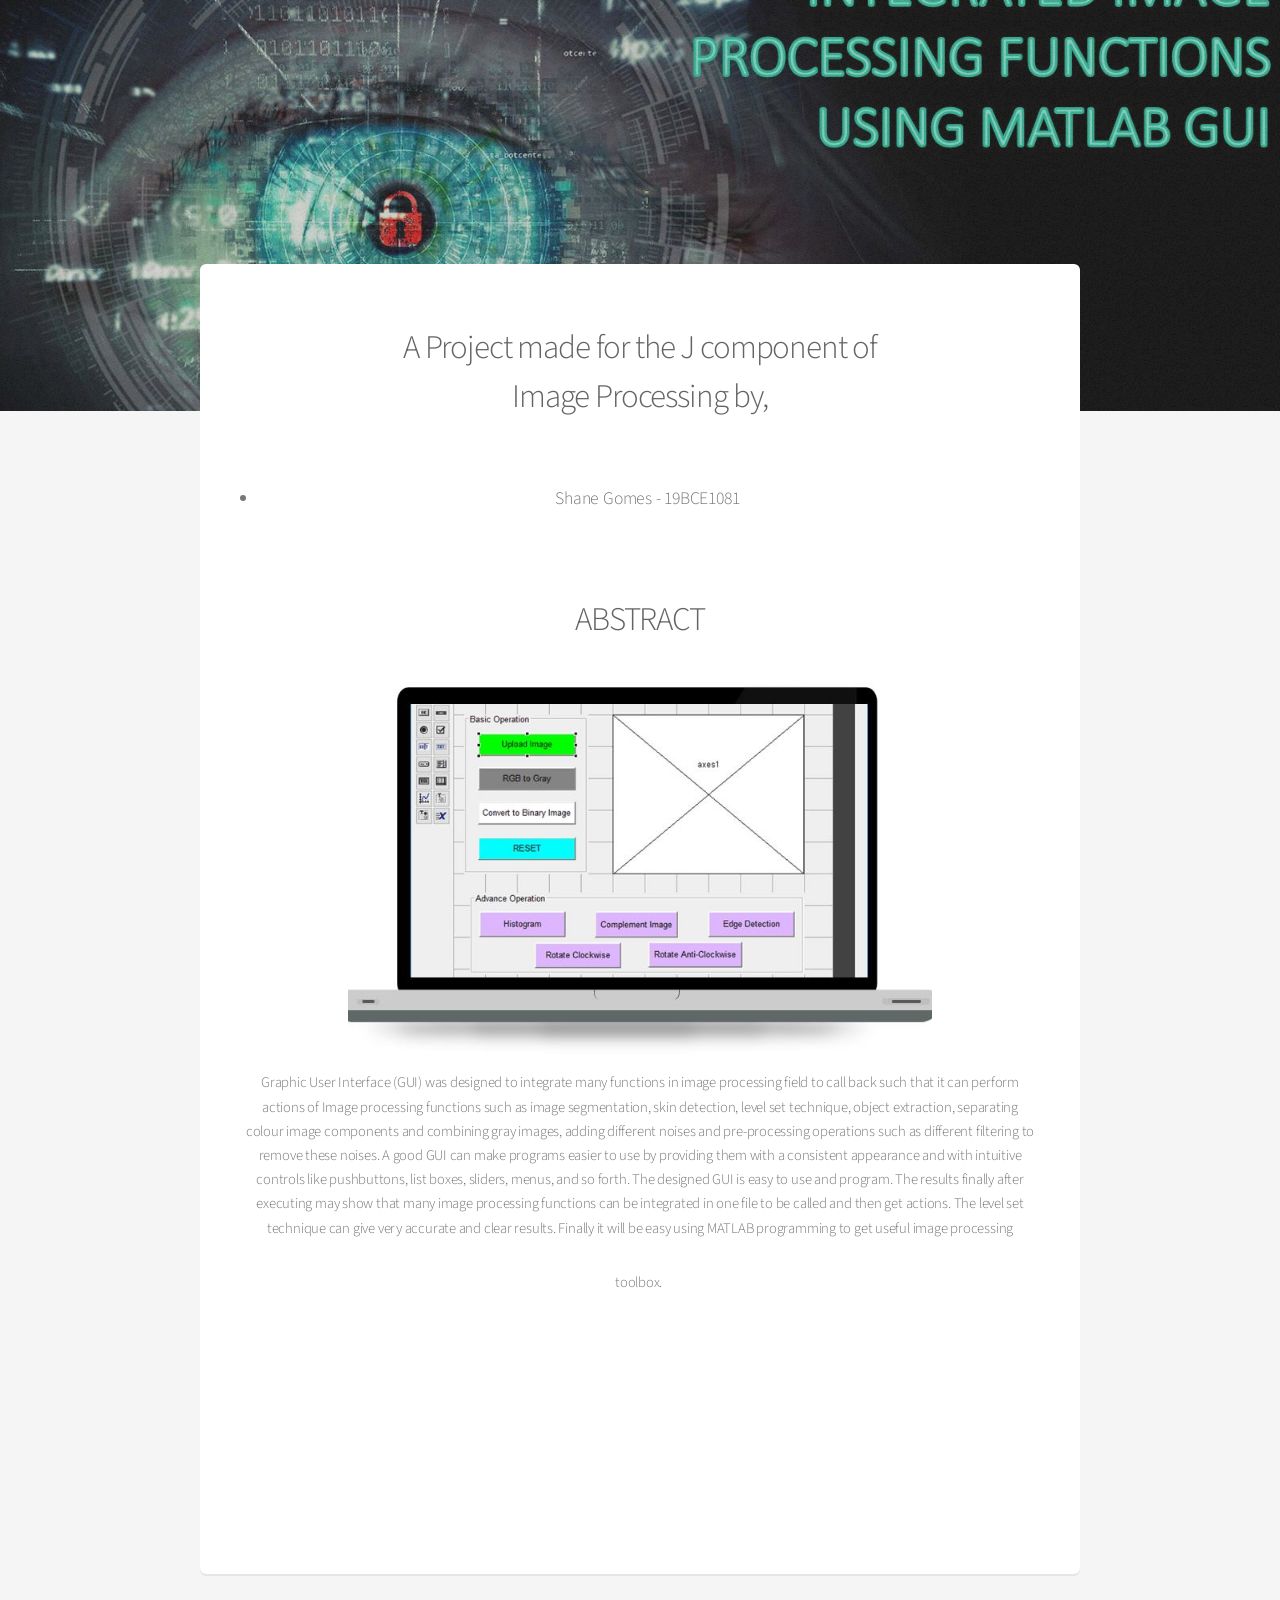
==== index.html @ ec347dc2 "commit 2" ====
<!DOCTYPE HTML>
<html>
	<head>
		<title>Image Processing</title>
		<meta charset="utf-8" />
		<meta name="viewport" content="width=device-width, initial-scale=1, user-scalable=no" />
		<link rel="stylesheet" href="assets/css/main.css" />
	</head>
	<body class="landing is-preload">
		<div id="page-wrapper">
			
				<header id="header" class="alt">
					<nav id="nav">
					</nav>
				</header>

				<section id="banner">
				</section>

		
				<section id="main" class="container">

					<section class="box special">
						<header class="major">
							<h2>A Project made for the J component of </br> Image Processing by, 
							</h2>
							<p><ul>
								<li>
									
									Shane Gomes - 19BCE1081
								</li>
							</ul>
						
							</p>
							<p>
								<h2>
									ABSTRACT
								</h2>
								<span class="image featred"><img src="images/pic01.jpg" alt="" /></span> <br>
								Graphic User Interface (GUI) was designed to integrate many functions in image processing field to call back such that it can perform actions of Image processing functions such as image segmentation, skin detection, level set technique, object extraction, separating colour image components and combining gray images, adding different noises and pre-processing operations such as different filtering to remove these noises.

								A good GUI can make programs easier to use by providing them with a consistent appearance and with intuitive controls like pushbuttons, list boxes, sliders, menus, and so forth. The designed GUI is easy to use and program. The results finally after executing may show that many image processing functions can be integrated in one file to be called and then get actions. The level set technique can give very accurate and clear results. Finally it will be easy using MATLAB programming to get useful image processing toolbox.
							</p>
						</header>
						
						<span class="image featured"><img src="images/1.jpg" alt="" /></span>
						<span class="image featured"><img src="images/2.jpg" alt="" /></span>
						<span class="image featured"><img src="images/3.jpg" alt="" /></span>
						<span class="image featured"><img src="images/4.jpg" alt="" /></span>
						<span class="image featured"><img src="images/5.jpg" alt="" /></span>
						<span class="image featured"><img src="images/6.jpg" alt="" /></span>
					</section>

					


				</section>

		</div>

			<script src="assets/js/jquery.min.js"></script>
			<script src="assets/js/jquery.dropotron.min.js"></script>
			<script src="assets/js/jquery.scrollex.min.js"></script>
			<script src="assets/js/browser.min.js"></script>
			<script src="assets/js/breakpoints.min.js"></script>
			<script src="assets/js/util.js"></script>
			<script src="assets/js/main.js"></script>

	</body>
</html>
---- assets/css/main.css ----
@import url("fontawesome-all.min.css");
@import url("https://fonts.googleapis.com/css?family=Source+Sans+Pro:300,400,300italic,400italic");


	html, body, div, span, applet, object,
	iframe, h1, h2, h3, h4, h5, h6, p, blockquote,
	pre, a, abbr, acronym, address, big, cite,
	code, del, dfn, em, img, ins, kbd, q, s, samp,
	small, strike, strong, sub, sup, tt, var, b,
	u, i, center, dl, dt, dd, ol, ul, li, fieldset,
	form, label, legend, table, caption, tbody,
	tfoot, thead, tr, th, td, article, aside,
	canvas, details, embed, figure, figcaption,
	footer, header, hgroup, menu, nav, output, ruby,
	section, summary, time, mark, audio, video {
		margin: 0;
		padding: 0;
		border: 0;
		font-size: 100%;
		font: inherit;
		vertical-align: baseline;
	}

	article, aside, details, figcaption, figure,
	footer, header, hgroup, menu, nav, section {
		display: block;
	}

	body {
		line-height: 1;
	}

	ol, ul {
		list-style: none;
	}

	blockquote, q {
		quotes: none;
	}

		blockquote:before, blockquote:after, q:before, q:after {
			content: '';
			content: none;
		}

	table {
		border-collapse: collapse;
		border-spacing: 0;
	}

	body {
		-webkit-text-size-adjust: none;
	}

	mark {
		background-color: transparent;
		color: inherit;
	}

	input::-moz-focus-inner {
		border: 0;
		padding: 0;
	}

	input, select, textarea {
		-moz-appearance: none;
		-webkit-appearance: none;
		-ms-appearance: none;
		appearance: none;
	}

/* Basic */

	@-ms-viewport {
		width: device-width;
	}

	body {
		-ms-overflow-style: scrollbar;
	}

	@media screen and (max-width: 480px) {

		html, body {
			min-width: 320px;
		}

	}

	html {
		box-sizing: border-box;
	}

	*, *:before, *:after {
		box-sizing: inherit;
	}

	body {
		background: #f5f5f5;
	}

	body, input, select, textarea {
		color: #777;
		font-family: "Source Sans Pro", sans-serif;
		font-size: 16pt;
		font-weight: 300;
		line-height: 1.65em;
		letter-spacing: -0.015em;
	}

	a {
		-moz-transition: color 0.2s ease-in-out, border-bottom-color 0.2s ease-in-out;
		-webkit-transition: color 0.2s ease-in-out, border-bottom-color 0.2s ease-in-out;
		-ms-transition: color 0.2s ease-in-out, border-bottom-color 0.2s ease-in-out;
		transition: color 0.2s ease-in-out, border-bottom-color 0.2s ease-in-out;
		border-bottom: dotted 1px;
		color: #e89980;
		text-decoration: none;
	}

		a:hover {
			border-bottom-color: transparent;
		}

	strong, b {
		color: #646464;
		font-weight: 400;
	}

	em, i {
		font-style: italic;
	}

	p {
		margin: 0 0 2em 0;
	}

	h1, h2, h3, h4, h5, h6 {
		color: #646464;
		font-weight: 300;
		line-height: 1em;
		margin: 0 0 0.5em 0;
	}

		h1 a, h2 a, h3 a, h4 a, h5 a, h6 a {
			color: inherit;
			text-decoration: none;
		}

	h2 {
		font-size: 2.25em;
		line-height: 1.5em;
		letter-spacing: -0.035em;
	}

	h3 {
		font-size: 1.75em;
		line-height: 1.5em;
		letter-spacing: -0.025em;
	}

	h4 {
		font-size: 1.1em;
		line-height: 1.5em;
		letter-spacing: 0;
	}

	h5 {
		font-size: 0.9em;
		line-height: 1.5em;
		letter-spacing: 0;
	}

	h6 {
		font-size: 0.7em;
		line-height: 1.5em;
		letter-spacing: 0;
	}

	sub {
		font-size: 0.8em;
		position: relative;
		top: 0.5em;
	}

	sup {
		font-size: 0.8em;
		position: relative;
		top: -0.5em;
	}

	hr {
		border: 0;
		border-bottom: solid 2px #e5e5e5;
		margin: 2em 0;
	}

		hr.major {
			margin: 3em 0;
		}

	blockquote {
		border-left: solid 4px #e5e5e5;
		font-style: italic;
		margin: 0 0 2em 0;
		padding: 0.5em 0 0.5em 2em;
	}

	pre {
		-webkit-overflow-scrolling: touch;
		background: #f8f8f8;
		border-radius: 6px;
		border: solid 1px #e5e5e5;
		font-family: monospace;
		font-size: 0.9em;
		line-height: 1.75em;
		margin: 0 0 2em 0;
		overflow-x: auto;
		padding: 1em 1.5em;
	}

	code {
		background: #f8f8f8;
		border-radius: 6px;
		border: solid 1px #e5e5e5;
		font-family: monospace;
		font-size: 0.9em;
		margin: 0 0.25em;
		padding: 0.25em 0.65em;
	}

	.align-left {
		text-align: left;
	}

	.align-center {
		text-align: center;
	}

	.align-right {
		text-align: right;
	}

/* Row */

	.row {
		display: flex;
		flex-wrap: wrap;
		box-sizing: border-box;
		align-items: stretch;
	}

		.row > * {
			box-sizing: border-box;
		}

		.row.gtr-uniform > * > :last-child {
			margin-bottom: 0;
		}

		.row.aln-left {
			justify-content: flex-start;
		}

		.row.aln-center {
			justify-content: center;
		}

		.row.aln-right {
			justify-content: flex-end;
		}

		.row.aln-top {
			align-items: flex-start;
		}

		.row.aln-middle {
			align-items: center;
		}

		.row.aln-bottom {
			align-items: flex-end;
		}

		.row > .imp {
			order: -1;
		}

		.row > .col-1 {
			width: 8.33333%;
		}

		.row > .off-1 {
			margin-left: 8.33333%;
		}

		.row > .col-2 {
			width: 16.66667%;
		}

		.row > .off-2 {
			margin-left: 16.66667%;
		}

		.row > .col-3 {
			width: 25%;
		}

		.row > .off-3 {
			margin-left: 25%;
		}

		.row > .col-4 {
			width: 33.33333%;
		}

		.row > .off-4 {
			margin-left: 33.33333%;
		}

		.row > .col-5 {
			width: 41.66667%;
		}

		.row > .off-5 {
			margin-left: 41.66667%;
		}

		.row > .col-6 {
			width: 50%;
		}

		.row > .off-6 {
			margin-left: 50%;
		}

		.row > .col-7 {
			width: 58.33333%;
		}

		.row > .off-7 {
			margin-left: 58.33333%;
		}

		.row > .col-8 {
			width: 66.66667%;
		}

		.row > .off-8 {
			margin-left: 66.66667%;
		}

		.row > .col-9 {
			width: 75%;
		}

		.row > .off-9 {
			margin-left: 75%;
		}

		.row > .col-10 {
			width: 83.33333%;
		}

		.row > .off-10 {
			margin-left: 83.33333%;
		}

		.row > .col-11 {
			width: 91.66667%;
		}

		.row > .off-11 {
			margin-left: 91.66667%;
		}

		.row > .col-12 {
			width: 100%;
		}

		.row > .off-12 {
			margin-left: 100%;
		}

		.row.gtr-0 {
			margin-top: 0;
			margin-left: 0em;
		}

			.row.gtr-0 > * {
				padding: 0 0 0 0em;
			}

			.row.gtr-0.gtr-uniform {
				margin-top: 0em;
			}

				.row.gtr-0.gtr-uniform > * {
					padding-top: 0em;
				}

		.row.gtr-25 {
			margin-top: 0;
			margin-left: -0.5em;
		}

			.row.gtr-25 > * {
				padding: 0 0 0 0.5em;
			}

			.row.gtr-25.gtr-uniform {
				margin-top: -0.5em;
			}

				.row.gtr-25.gtr-uniform > * {
					padding-top: 0.5em;
				}

		.row.gtr-50 {
			margin-top: 0;
			margin-left: -1em;
		}

			.row.gtr-50 > * {
				padding: 0 0 0 1em;
			}

			.row.gtr-50.gtr-uniform {
				margin-top: -1em;
			}

				.row.gtr-50.gtr-uniform > * {
					padding-top: 1em;
				}

		.row {
			margin-top: 0;
			margin-left: -2em;
		}

			.row > * {
				padding: 0 0 0 2em;
			}

			.row.gtr-uniform {
				margin-top: -2em;
			}

				.row.gtr-uniform > * {
					padding-top: 2em;
				}

		.row.gtr-150 {
			margin-top: 0;
			margin-left: -3em;
		}

			.row.gtr-150 > * {
				padding: 0 0 0 3em;
			}

			.row.gtr-150.gtr-uniform {
				margin-top: -3em;
			}

				.row.gtr-150.gtr-uniform > * {
					padding-top: 3em;
				}

		.row.gtr-200 {
			margin-top: 0;
			margin-left: -4em;
		}

			.row.gtr-200 > * {
				padding: 0 0 0 4em;
			}

			.row.gtr-200.gtr-uniform {
				margin-top: -4em;
			}

				.row.gtr-200.gtr-uniform > * {
					padding-top: 4em;
				}

		@media screen and (max-width: 1680px) {

			.row {
				display: flex;
				flex-wrap: wrap;
				box-sizing: border-box;
				align-items: stretch;
			}

				.row > * {
					box-sizing: border-box;
				}

				.row.gtr-uniform > * > :last-child {
					margin-bottom: 0;
				}

				.row.aln-left {
					justify-content: flex-start;
				}

				.row.aln-center {
					justify-content: center;
				}

				.row.aln-right {
					justify-content: flex-end;
				}

				.row.aln-top {
					align-items: flex-start;
				}

				.row.aln-middle {
					align-items: center;
				}

				.row.aln-bottom {
					align-items: flex-end;
				}

				.row > .imp-wide {
					order: -1;
				}

				.row > .col-1-wide {
					width: 8.33333%;
				}

				.row > .off-1-wide {
					margin-left: 8.33333%;
				}

				.row > .col-2-wide {
					width: 16.66667%;
				}

				.row > .off-2-wide {
					margin-left: 16.66667%;
				}

				.row > .col-3-wide {
					width: 25%;
				}

				.row > .off-3-wide {
					margin-left: 25%;
				}

				.row > .col-4-wide {
					width: 33.33333%;
				}

				.row > .off-4-wide {
					margin-left: 33.33333%;
				}

				.row > .col-5-wide {
					width: 41.66667%;
				}

				.row > .off-5-wide {
					margin-left: 41.66667%;
				}

				.row > .col-6-wide {
					width: 50%;
				}

				.row > .off-6-wide {
					margin-left: 50%;
				}

				.row > .col-7-wide {
					width: 58.33333%;
				}

				.row > .off-7-wide {
					margin-left: 58.33333%;
				}

				.row > .col-8-wide {
					width: 66.66667%;
				}

				.row > .off-8-wide {
					margin-left: 66.66667%;
				}

				.row > .col-9-wide {
					width: 75%;
				}

				.row > .off-9-wide {
					margin-left: 75%;
				}

				.row > .col-10-wide {
					width: 83.33333%;
				}

				.row > .off-10-wide {
					margin-left: 83.33333%;
				}

				.row > .col-11-wide {
					width: 91.66667%;
				}

				.row > .off-11-wide {
					margin-left: 91.66667%;
				}

				.row > .col-12-wide {
					width: 100%;
				}

				.row > .off-12-wide {
					margin-left: 100%;
				}

				.row.gtr-0 {
					margin-top: 0;
					margin-left: 0em;
				}

					.row.gtr-0 > * {
						padding: 0 0 0 0em;
					}

					.row.gtr-0.gtr-uniform {
						margin-top: 0em;
					}

						.row.gtr-0.gtr-uniform > * {
							padding-top: 0em;
						}

				.row.gtr-25 {
					margin-top: 0;
					margin-left: -0.5em;
				}

					.row.gtr-25 > * {
						padding: 0 0 0 0.5em;
					}

					.row.gtr-25.gtr-uniform {
						margin-top: -0.5em;
					}

						.row.gtr-25.gtr-uniform > * {
							padding-top: 0.5em;
						}

				.row.gtr-50 {
					margin-top: 0;
					margin-left: -1em;
				}

					.row.gtr-50 > * {
						padding: 0 0 0 1em;
					}

					.row.gtr-50.gtr-uniform {
						margin-top: -1em;
					}

						.row.gtr-50.gtr-uniform > * {
							padding-top: 1em;
						}

				.row {
					margin-top: 0;
					margin-left: -2em;
				}

					.row > * {
						padding: 0 0 0 2em;
					}

					.row.gtr-uniform {
						margin-top: -2em;
					}

						.row.gtr-uniform > * {
							padding-top: 2em;
						}

				.row.gtr-150 {
					margin-top: 0;
					margin-left: -3em;
				}

					.row.gtr-150 > * {
						padding: 0 0 0 3em;
					}

					.row.gtr-150.gtr-uniform {
						margin-top: -3em;
					}

						.row.gtr-150.gtr-uniform > * {
							padding-top: 3em;
						}

				.row.gtr-200 {
					margin-top: 0;
					margin-left: -4em;
				}

					.row.gtr-200 > * {
						padding: 0 0 0 4em;
					}

					.row.gtr-200.gtr-uniform {
						margin-top: -4em;
					}

						.row.gtr-200.gtr-uniform > * {
							padding-top: 4em;
						}

		}

		@media screen and (max-width: 1280px) {

			.row {
				display: flex;
				flex-wrap: wrap;
				box-sizing: border-box;
				align-items: stretch;
			}

				.row > * {
					box-sizing: border-box;
				}

				.row.gtr-uniform > * > :last-child {
					margin-bottom: 0;
				}

				.row.aln-left {
					justify-content: flex-start;
				}

				.row.aln-center {
					justify-content: center;
				}

				.row.aln-right {
					justify-content: flex-end;
				}

				.row.aln-top {
					align-items: flex-start;
				}

				.row.aln-middle {
					align-items: center;
				}

				.row.aln-bottom {
					align-items: flex-end;
				}

				.row > .imp-normal {
					order: -1;
				}

				.row > .col-1-normal {
					width: 8.33333%;
				}

				.row > .off-1-normal {
					margin-left: 8.33333%;
				}

				.row > .col-2-normal {
					width: 16.66667%;
				}

				.row > .off-2-normal {
					margin-left: 16.66667%;
				}

				.row > .col-3-normal {
					width: 25%;
				}

				.row > .off-3-normal {
					margin-left: 25%;
				}

				.row > .col-4-normal {
					width: 33.33333%;
				}

				.row > .off-4-normal {
					margin-left: 33.33333%;
				}

				.row > .col-5-normal {
					width: 41.66667%;
				}

				.row > .off-5-normal {
					margin-left: 41.66667%;
				}

				.row > .col-6-normal {
					width: 50%;
				}

				.row > .off-6-normal {
					margin-left: 50%;
				}

				.row > .col-7-normal {
					width: 58.33333%;
				}

				.row > .off-7-normal {
					margin-left: 58.33333%;
				}

				.row > .col-8-normal {
					width: 66.66667%;
				}

				.row > .off-8-normal {
					margin-left: 66.66667%;
				}

				.row > .col-9-normal {
					width: 75%;
				}

				.row > .off-9-normal {
					margin-left: 75%;
				}

				.row > .col-10-normal {
					width: 83.33333%;
				}

				.row > .off-10-normal {
					margin-left: 83.33333%;
				}

				.row > .col-11-normal {
					width: 91.66667%;
				}

				.row > .off-11-normal {
					margin-left: 91.66667%;
				}

				.row > .col-12-normal {
					width: 100%;
				}

				.row > .off-12-normal {
					margin-left: 100%;
				}

				.row.gtr-0 {
					margin-top: 0;
					margin-left: 0em;
				}

					.row.gtr-0 > * {
						padding: 0 0 0 0em;
					}

					.row.gtr-0.gtr-uniform {
						margin-top: 0em;
					}

						.row.gtr-0.gtr-uniform > * {
							padding-top: 0em;
						}

				.row.gtr-25 {
					margin-top: 0;
					margin-left: -0.5em;
				}

					.row.gtr-25 > * {
						padding: 0 0 0 0.5em;
					}

					.row.gtr-25.gtr-uniform {
						margin-top: -0.5em;
					}

						.row.gtr-25.gtr-uniform > * {
							padding-top: 0.5em;
						}

				.row.gtr-50 {
					margin-top: 0;
					margin-left: -1em;
				}

					.row.gtr-50 > * {
						padding: 0 0 0 1em;
					}

					.row.gtr-50.gtr-uniform {
						margin-top: -1em;
					}

						.row.gtr-50.gtr-uniform > * {
							padding-top: 1em;
						}

				.row {
					margin-top: 0;
					margin-left: -2em;
				}

					.row > * {
						padding: 0 0 0 2em;
					}

					.row.gtr-uniform {
						margin-top: -2em;
					}

						.row.gtr-uniform > * {
							padding-top: 2em;
						}

				.row.gtr-150 {
					margin-top: 0;
					margin-left: -3em;
				}

					.row.gtr-150 > * {
						padding: 0 0 0 3em;
					}

					.row.gtr-150.gtr-uniform {
						margin-top: -3em;
					}

						.row.gtr-150.gtr-uniform > * {
							padding-top: 3em;
						}

				.row.gtr-200 {
					margin-top: 0;
					margin-left: -4em;
				}

					.row.gtr-200 > * {
						padding: 0 0 0 4em;
					}

					.row.gtr-200.gtr-uniform {
						margin-top: -4em;
					}

						.row.gtr-200.gtr-uniform > * {
							padding-top: 4em;
						}

		}

		@media screen and (max-width: 980px) {

			.row {
				display: flex;
				flex-wrap: wrap;
				box-sizing: border-box;
				align-items: stretch;
			}

				.row > * {
					box-sizing: border-box;
				}

				.row.gtr-uniform > * > :last-child {
					margin-bottom: 0;
				}

				.row.aln-left {
					justify-content: flex-start;
				}

				.row.aln-center {
					justify-content: center;
				}

				.row.aln-right {
					justify-content: flex-end;
				}

				.row.aln-top {
					align-items: flex-start;
				}

				.row.aln-middle {
					align-items: center;
				}

				.row.aln-bottom {
					align-items: flex-end;
				}

				.row > .imp-narrow {
					order: -1;
				}

				.row > .col-1-narrow {
					width: 8.33333%;
				}

				.row > .off-1-narrow {
					margin-left: 8.33333%;
				}

				.row > .col-2-narrow {
					width: 16.66667%;
				}

				.row > .off-2-narrow {
					margin-left: 16.66667%;
				}

				.row > .col-3-narrow {
					width: 25%;
				}

				.row > .off-3-narrow {
					margin-left: 25%;
				}

				.row > .col-4-narrow {
					width: 33.33333%;
				}

				.row > .off-4-narrow {
					margin-left: 33.33333%;
				}

				.row > .col-5-narrow {
					width: 41.66667%;
				}

				.row > .off-5-narrow {
					margin-left: 41.66667%;
				}

				.row > .col-6-narrow {
					width: 50%;
				}

				.row > .off-6-narrow {
					margin-left: 50%;
				}

				.row > .col-7-narrow {
					width: 58.33333%;
				}

				.row > .off-7-narrow {
					margin-left: 58.33333%;
				}

				.row > .col-8-narrow {
					width: 66.66667%;
				}

				.row > .off-8-narrow {
					margin-left: 66.66667%;
				}

				.row > .col-9-narrow {
					width: 75%;
				}

				.row > .off-9-narrow {
					margin-left: 75%;
				}

				.row > .col-10-narrow {
					width: 83.33333%;
				}

				.row > .off-10-narrow {
					margin-left: 83.33333%;
				}

				.row > .col-11-narrow {
					width: 91.66667%;
				}

				.row > .off-11-narrow {
					margin-left: 91.66667%;
				}

				.row > .col-12-narrow {
					width: 100%;
				}

				.row > .off-12-narrow {
					margin-left: 100%;
				}

				.row.gtr-0 {
					margin-top: 0;
					margin-left: 0em;
				}

					.row.gtr-0 > * {
						padding: 0 0 0 0em;
					}

					.row.gtr-0.gtr-uniform {
						margin-top: 0em;
					}

						.row.gtr-0.gtr-uniform > * {
							padding-top: 0em;
						}

				.row.gtr-25 {
					margin-top: 0;
					margin-left: -0.5em;
				}

					.row.gtr-25 > * {
						padding: 0 0 0 0.5em;
					}

					.row.gtr-25.gtr-uniform {
						margin-top: -0.5em;
					}

						.row.gtr-25.gtr-uniform > * {
							padding-top: 0.5em;
						}

				.row.gtr-50 {
					margin-top: 0;
					margin-left: -1em;
				}

					.row.gtr-50 > * {
						padding: 0 0 0 1em;
					}

					.row.gtr-50.gtr-uniform {
						margin-top: -1em;
					}

						.row.gtr-50.gtr-uniform > * {
							padding-top: 1em;
						}

				.row {
					margin-top: 0;
					margin-left: -2em;
				}

					.row > * {
						padding: 0 0 0 2em;
					}

					.row.gtr-uniform {
						margin-top: -2em;
					}

						.row.gtr-uniform > * {
							padding-top: 2em;
						}

				.row.gtr-150 {
					margin-top: 0;
					margin-left: -3em;
				}

					.row.gtr-150 > * {
						padding: 0 0 0 3em;
					}

					.row.gtr-150.gtr-uniform {
						margin-top: -3em;
					}

						.row.gtr-150.gtr-uniform > * {
							padding-top: 3em;
						}

				.row.gtr-200 {
					margin-top: 0;
					margin-left: -4em;
				}

					.row.gtr-200 > * {
						padding: 0 0 0 4em;
					}

					.row.gtr-200.gtr-uniform {
						margin-top: -4em;
					}

						.row.gtr-200.gtr-uniform > * {
							padding-top: 4em;
						}

		}

		@media screen and (max-width: 840px) {

			.row {
				display: flex;
				flex-wrap: wrap;
				box-sizing: border-box;
				align-items: stretch;
			}

				.row > * {
					box-sizing: border-box;
				}

				.row.gtr-uniform > * > :last-child {
					margin-bottom: 0;
				}

				.row.aln-left {
					justify-content: flex-start;
				}

				.row.aln-center {
					justify-content: center;
				}

				.row.aln-right {
					justify-content: flex-end;
				}

				.row.aln-top {
					align-items: flex-start;
				}

				.row.aln-middle {
					align-items: center;
				}

				.row.aln-bottom {
					align-items: flex-end;
				}

				.row > .imp-narrower {
					order: -1;
				}

				.row > .col-1-narrower {
					width: 8.33333%;
				}

				.row > .off-1-narrower {
					margin-left: 8.33333%;
				}

				.row > .col-2-narrower {
					width: 16.66667%;
				}

				.row > .off-2-narrower {
					margin-left: 16.66667%;
				}

				.row > .col-3-narrower {
					width: 25%;
				}

				.row > .off-3-narrower {
					margin-left: 25%;
				}

				.row > .col-4-narrower {
					width: 33.33333%;
				}

				.row > .off-4-narrower {
					margin-left: 33.33333%;
				}

				.row > .col-5-narrower {
					width: 41.66667%;
				}

				.row > .off-5-narrower {
					margin-left: 41.66667%;
				}

				.row > .col-6-narrower {
					width: 50%;
				}

				.row > .off-6-narrower {
					margin-left: 50%;
				}

				.row > .col-7-narrower {
					width: 58.33333%;
				}

				.row > .off-7-narrower {
					margin-left: 58.33333%;
				}

				.row > .col-8-narrower {
					width: 66.66667%;
				}

				.row > .off-8-narrower {
					margin-left: 66.66667%;
				}

				.row > .col-9-narrower {
					width: 75%;
				}

				.row > .off-9-narrower {
					margin-left: 75%;
				}

				.row > .col-10-narrower {
					width: 83.33333%;
				}

				.row > .off-10-narrower {
					margin-left: 83.33333%;
				}

				.row > .col-11-narrower {
					width: 91.66667%;
				}

				.row > .off-11-narrower {
					margin-left: 91.66667%;
				}

				.row > .col-12-narrower {
					width: 100%;
				}

				.row > .off-12-narrower {
					margin-left: 100%;
				}

				.row.gtr-0 {
					margin-top: 0;
					margin-left: 0em;
				}

					.row.gtr-0 > * {
						padding: 0 0 0 0em;
					}

					.row.gtr-0.gtr-uniform {
						margin-top: 0em;
					}

						.row.gtr-0.gtr-uniform > * {
							padding-top: 0em;
						}

				.row.gtr-25 {
					margin-top: 0;
					margin-left: -0.5em;
				}

					.row.gtr-25 > * {
						padding: 0 0 0 0.5em;
					}

					.row.gtr-25.gtr-uniform {
						margin-top: -0.5em;
					}

						.row.gtr-25.gtr-uniform > * {
							padding-top: 0.5em;
						}

				.row.gtr-50 {
					margin-top: 0;
					margin-left: -1em;
				}

					.row.gtr-50 > * {
						padding: 0 0 0 1em;
					}

					.row.gtr-50.gtr-uniform {
						margin-top: -1em;
					}

						.row.gtr-50.gtr-uniform > * {
							padding-top: 1em;
						}

				.row {
					margin-top: 0;
					margin-left: -2em;
				}

					.row > * {
						padding: 0 0 0 2em;
					}

					.row.gtr-uniform {
						margin-top: -2em;
					}

						.row.gtr-uniform > * {
							padding-top: 2em;
						}

				.row.gtr-150 {
					margin-top: 0;
					margin-left: -3em;
				}

					.row.gtr-150 > * {
						padding: 0 0 0 3em;
					}

					.row.gtr-150.gtr-uniform {
						margin-top: -3em;
					}

						.row.gtr-150.gtr-uniform > * {
							padding-top: 3em;
						}

				.row.gtr-200 {
					margin-top: 0;
					margin-left: -4em;
				}

					.row.gtr-200 > * {
						padding: 0 0 0 4em;
					}

					.row.gtr-200.gtr-uniform {
						margin-top: -4em;
					}

						.row.gtr-200.gtr-uniform > * {
							padding-top: 4em;
						}

		}

		@media screen and (max-width: 736px) {

			.row {
				display: flex;
				flex-wrap: wrap;
				box-sizing: border-box;
				align-items: stretch;
			}

				.row > * {
					box-sizing: border-box;
				}

				.row.gtr-uniform > * > :last-child {
					margin-bottom: 0;
				}

				.row.aln-left {
					justify-content: flex-start;
				}

				.row.aln-center {
					justify-content: center;
				}

				.row.aln-right {
					justify-content: flex-end;
				}

				.row.aln-top {
					align-items: flex-start;
				}

				.row.aln-middle {
					align-items: center;
				}

				.row.aln-bottom {
					align-items: flex-end;
				}

				.row > .imp-mobile {
					order: -1;
				}

				.row > .col-1-mobile {
					width: 8.33333%;
				}

				.row > .off-1-mobile {
					margin-left: 8.33333%;
				}

				.row > .col-2-mobile {
					width: 16.66667%;
				}

				.row > .off-2-mobile {
					margin-left: 16.66667%;
				}

				.row > .col-3-mobile {
					width: 25%;
				}

				.row > .off-3-mobile {
					margin-left: 25%;
				}

				.row > .col-4-mobile {
					width: 33.33333%;
				}

				.row > .off-4-mobile {
					margin-left: 33.33333%;
				}

				.row > .col-5-mobile {
					width: 41.66667%;
				}

				.row > .off-5-mobile {
					margin-left: 41.66667%;
				}

				.row > .col-6-mobile {
					width: 50%;
				}

				.row > .off-6-mobile {
					margin-left: 50%;
				}

				.row > .col-7-mobile {
					width: 58.33333%;
				}

				.row > .off-7-mobile {
					margin-left: 58.33333%;
				}

				.row > .col-8-mobile {
					width: 66.66667%;
				}

				.row > .off-8-mobile {
					margin-left: 66.66667%;
				}

				.row > .col-9-mobile {
					width: 75%;
				}

				.row > .off-9-mobile {
					margin-left: 75%;
				}

				.row > .col-10-mobile {
					width: 83.33333%;
				}

				.row > .off-10-mobile {
					margin-left: 83.33333%;
				}

				.row > .col-11-mobile {
					width: 91.66667%;
				}

				.row > .off-11-mobile {
					margin-left: 91.66667%;
				}

				.row > .col-12-mobile {
					width: 100%;
				}

				.row > .off-12-mobile {
					margin-left: 100%;
				}

				.row.gtr-0 {
					margin-top: 0;
					margin-left: 0em;
				}

					.row.gtr-0 > * {
						padding: 0 0 0 0em;
					}

					.row.gtr-0.gtr-uniform {
						margin-top: 0em;
					}

						.row.gtr-0.gtr-uniform > * {
							padding-top: 0em;
						}

				.row.gtr-25 {
					margin-top: 0;
					margin-left: -0.5em;
				}

					.row.gtr-25 > * {
						padding: 0 0 0 0.5em;
					}

					.row.gtr-25.gtr-uniform {
						margin-top: -0.5em;
					}

						.row.gtr-25.gtr-uniform > * {
							padding-top: 0.5em;
						}

				.row.gtr-50 {
					margin-top: 0;
					margin-left: -1em;
				}

					.row.gtr-50 > * {
						padding: 0 0 0 1em;
					}

					.row.gtr-50.gtr-uniform {
						margin-top: -1em;
					}

						.row.gtr-50.gtr-uniform > * {
							padding-top: 1em;
						}

				.row {
					margin-top: 0;
					margin-left: -2em;
				}

					.row > * {
						padding: 0 0 0 2em;
					}

					.row.gtr-uniform {
						margin-top: -2em;
					}

						.row.gtr-uniform > * {
							padding-top: 2em;
						}

				.row.gtr-150 {
					margin-top: 0;
					margin-left: -3em;
				}

					.row.gtr-150 > * {
						padding: 0 0 0 3em;
					}

					.row.gtr-150.gtr-uniform {
						margin-top: -3em;
					}

						.row.gtr-150.gtr-uniform > * {
							padding-top: 3em;
						}

				.row.gtr-200 {
					margin-top: 0;
					margin-left: -4em;
				}

					.row.gtr-200 > * {
						padding: 0 0 0 4em;
					}

					.row.gtr-200.gtr-uniform {
						margin-top: -4em;
					}

						.row.gtr-200.gtr-uniform > * {
							padding-top: 4em;
						}

		}

		@media screen and (max-width: 480px) {

			.row {
				display: flex;
				flex-wrap: wrap;
				box-sizing: border-box;
				align-items: stretch;
			}

				.row > * {
					box-sizing: border-box;
				}

				.row.gtr-uniform > * > :last-child {
					margin-bottom: 0;
				}

				.row.aln-left {
					justify-content: flex-start;
				}

				.row.aln-center {
					justify-content: center;
				}

				.row.aln-right {
					justify-content: flex-end;
				}

				.row.aln-top {
					align-items: flex-start;
				}

				.row.aln-middle {
					align-items: center;
				}

				.row.aln-bottom {
					align-items: flex-end;
				}

				.row > .imp-mobilep {
					order: -1;
				}

				.row > .col-1-mobilep {
					width: 8.33333%;
				}

				.row > .off-1-mobilep {
					margin-left: 8.33333%;
				}

				.row > .col-2-mobilep {
					width: 16.66667%;
				}

				.row > .off-2-mobilep {
					margin-left: 16.66667%;
				}

				.row > .col-3-mobilep {
					width: 25%;
				}

				.row > .off-3-mobilep {
					margin-left: 25%;
				}

				.row > .col-4-mobilep {
					width: 33.33333%;
				}

				.row > .off-4-mobilep {
					margin-left: 33.33333%;
				}

				.row > .col-5-mobilep {
					width: 41.66667%;
				}

				.row > .off-5-mobilep {
					margin-left: 41.66667%;
				}

				.row > .col-6-mobilep {
					width: 50%;
				}

				.row > .off-6-mobilep {
					margin-left: 50%;
				}

				.row > .col-7-mobilep {
					width: 58.33333%;
				}

				.row > .off-7-mobilep {
					margin-left: 58.33333%;
				}

				.row > .col-8-mobilep {
					width: 66.66667%;
				}

				.row > .off-8-mobilep {
					margin-left: 66.66667%;
				}

				.row > .col-9-mobilep {
					width: 75%;
				}

				.row > .off-9-mobilep {
					margin-left: 75%;
				}

				.row > .col-10-mobilep {
					width: 83.33333%;
				}

				.row > .off-10-mobilep {
					margin-left: 83.33333%;
				}

				.row > .col-11-mobilep {
					width: 91.66667%;
				}

				.row > .off-11-mobilep {
					margin-left: 91.66667%;
				}

				.row > .col-12-mobilep {
					width: 100%;
				}

				.row > .off-12-mobilep {
					margin-left: 100%;
				}

				.row.gtr-0 {
					margin-top: 0;
					margin-left: 0em;
				}

					.row.gtr-0 > * {
						padding: 0 0 0 0em;
					}

					.row.gtr-0.gtr-uniform {
						margin-top: 0em;
					}

						.row.gtr-0.gtr-uniform > * {
							padding-top: 0em;
						}

				.row.gtr-25 {
					margin-top: 0;
					margin-left: -0.5em;
				}

					.row.gtr-25 > * {
						padding: 0 0 0 0.5em;
					}

					.row.gtr-25.gtr-uniform {
						margin-top: -0.5em;
					}

						.row.gtr-25.gtr-uniform > * {
							padding-top: 0.5em;
						}

				.row.gtr-50 {
					margin-top: 0;
					margin-left: -1em;
				}

					.row.gtr-50 > * {
						padding: 0 0 0 1em;
					}

					.row.gtr-50.gtr-uniform {
						margin-top: -1em;
					}

						.row.gtr-50.gtr-uniform > * {
							padding-top: 1em;
						}

				.row {
					margin-top: 0;
					margin-left: -2em;
				}

					.row > * {
						padding: 0 0 0 2em;
					}

					.row.gtr-uniform {
						margin-top: -2em;
					}

						.row.gtr-uniform > * {
							padding-top: 2em;
						}

				.row.gtr-150 {
					margin-top: 0;
					margin-left: -3em;
				}

					.row.gtr-150 > * {
						padding: 0 0 0 3em;
					}

					.row.gtr-150.gtr-uniform {
						margin-top: -3em;
					}

						.row.gtr-150.gtr-uniform > * {
							padding-top: 3em;
						}

				.row.gtr-200 {
					margin-top: 0;
					margin-left: -4em;
				}

					.row.gtr-200 > * {
						padding: 0 0 0 4em;
					}

					.row.gtr-200.gtr-uniform {
						margin-top: -4em;
					}

						.row.gtr-200.gtr-uniform > * {
							padding-top: 4em;
						}

		}

/* Container */

	.container {
		margin: 0 auto;
		max-width: calc(100% - 5em);
		width: 60em;
	}

		.container.xsmall {
			width: 15em;
		}

		.container.small {
			width: 30em;
		}

		.container.medium {
			width: 45em;
		}

		.container.large {
			width: 75em;
		}

		.container.xlarge {
			width: 90em;
		}

		.container.max {
			width: 100%;
		}

		@media screen and (max-width: 840px) {

			.container {
				width: 100% !important;
			}

		}

		@media screen and (max-width: 736px) {

			.container {
				max-width: 100%;
			}

		}

/* Section/Article */

	section.special, article.special {
		text-align: center;
	}

	header p {
		color: #999;
		position: relative;
		margin: 0 0 .5em 0;
		font-style: italic;
	}

	header h2 + p {
		font-size: 1.25em;
		margin-top: -1em;
		line-height: 1.5em;
	}

	header h3 + p {
		font-size: 1.1em;
		margin-top: -0.85em;
		line-height: 1.5em;
	}

	header h4 + p,
	header h5 + p,
	header h6 + p {
		font-size: 0.8em;
		margin-top: -0.5em;
		line-height: 1.5em;
	}

	header.major {
		padding: 1em 0;
		text-align: center;
	}

		header.major h2 {
			margin: 0;
		}

		header.major p {
			display: inline-block;
			border-top: solid 2px #e5e5e5;
			color: #777;
			margin: 1.5em 0 0 0;
			padding: 1.5em 0 0 0;
			font-style: normal;
		}

/* Form */

	form {
		margin: 0 0 2em 0;
	}

	label {
		color: #646464;
		display: block;
		font-size: 0.9em;
		font-weight: 300;
		margin: 0 0 1em 0;
	}

	input[type="text"],
	input[type="password"],
	input[type="email"],
	select,
	textarea {
		-moz-appearance: none;
		-webkit-appearance: none;
		-ms-appearance: none;
		appearance: none;
		background-color: #f8f8f8;
		border-radius: 6px;
		border: solid 1px #e5e5e5;
		color: inherit;
		display: block;
		outline: 0;
		padding: 0 1em;
		text-decoration: none;
		width: 100%;
	}

		input[type="text"]:invalid,
		input[type="password"]:invalid,
		input[type="email"]:invalid,
		select:invalid,
		textarea:invalid {
			box-shadow: none;
		}

		input[type="text"]:focus,
		input[type="password"]:focus,
		input[type="email"]:focus,
		select:focus,
		textarea:focus {
			border-color: #e89980;
			box-shadow: 0 0 0 2px #e89980;
		}

	select {
		background-image: url("data:image/svg+xml;charset=utf8,%3Csvg xmlns='http://www.w3.org/2000/svg' width='40' height='40' preserveAspectRatio='none' viewBox='0 0 40 40'%3E%3Cpath d='M9.4,12.3l10.4,10.4l10.4-10.4c0.2-0.2,0.5-0.4,0.9-0.4c0.3,0,0.6,0.1,0.9,0.4l3.3,3.3c0.2,0.2,0.4,0.5,0.4,0.9 c0,0.4-0.1,0.6-0.4,0.9L20.7,31.9c-0.2,0.2-0.5,0.4-0.9,0.4c-0.3,0-0.6-0.1-0.9-0.4L4.3,17.3c-0.2-0.2-0.4-0.5-0.4-0.9 c0-0.4,0.1-0.6,0.4-0.9l3.3-3.3c0.2-0.2,0.5-0.4,0.9-0.4S9.1,12.1,9.4,12.3z' fill='%23e5e5e5' /%3E%3C/svg%3E");
		background-size: 1.25em;
		background-repeat: no-repeat;
		background-position: calc(100% - 1em) center;
		height: 3em;
		padding-right: 3em;
		text-overflow: ellipsis;
	}

		select option {
			color: #777;
			background-color: #f5f5f5;
		}

		select:focus::-ms-value {
			background-color: transparent;
		}

		select::-ms-expand {
			display: none;
		}

	input[type="text"],
	input[type="password"],
	input[type="email"],
	select {
		height: 3em;
	}

	textarea {
		padding: 0.75em 1em;
	}

	input[type="checkbox"],
	input[type="radio"] {
		-moz-appearance: none;
		-webkit-appearance: none;
		-ms-appearance: none;
		appearance: none;
		display: block;
		float: left;
		margin-right: -2em;
		opacity: 0;
		width: 1em;
		z-index: -1;
	}

		input[type="checkbox"] + label,
		input[type="radio"] + label {
			text-decoration: none;
			color: #777;
			cursor: pointer;
			display: inline-block;
			font-size: 1em;
			font-weight: 300;
			padding-left: 2.55em;
			padding-right: 0.75em;
			position: relative;
		}

			input[type="checkbox"] + label:before,
			input[type="radio"] + label:before {
				-moz-osx-font-smoothing: grayscale;
				-webkit-font-smoothing: antialiased;
				display: inline-block;
				font-style: normal;
				font-variant: normal;
				text-rendering: auto;
				line-height: 1;
				text-transform: none !important;
				font-family: 'Font Awesome 5 Free';
				font-weight: 900;
			}

			input[type="checkbox"] + label:before,
			input[type="radio"] + label:before {
				background: #f8f8f8;
				border-radius: 6px;
				border: solid 1px #e5e5e5;
				content: '';
				display: inline-block;
				font-size: 0.8em;
				height: 2.25em;
				left: 0;
				line-height: 2.25em;
				position: absolute;
				text-align: center;
				top: 0;
				width: 2.25em;
			}

		input[type="checkbox"]:checked + label:before,
		input[type="radio"]:checked + label:before {
			background: #666;
			border-color: #666;
			color: #ffffff;
			content: '\f00c';
		}

		input[type="checkbox"]:focus + label:before,
		input[type="radio"]:focus + label:before {
			border-color: #e89980;
			box-shadow: 0 0 0 1px #e89980;
		}

	input[type="checkbox"] + label:before {
		border-radius: 6px;
	}

	input[type="radio"] + label:before {
		border-radius: 100%;
	}

	::-webkit-input-placeholder {
		color: #999 !important;
		opacity: 1.0;
	}

	:-moz-placeholder {
		color: #999 !important;
		opacity: 1.0;
	}

	::-moz-placeholder {
		color: #999 !important;
		opacity: 1.0;
	}

	:-ms-input-placeholder {
		color: #999 !important;
		opacity: 1.0;
	}

/* Box */

	.box {
		background: #fff;
		border-radius: 6px;
		box-shadow: 0 2px 0 0 #e5e5e5;
		margin: 0 0 2em 0;
		padding: 3em;
	}

		.box > :last-child {
			margin-bottom: 0;
		}

		.box.alt {
			background: none !important;
			border-radius: 0 !important;
			box-shadow: none !important;
			margin: 0 0 2em 0;
			padding: 0 !important;
		}

		.box.features .features-row {
			border-top: solid 2px #e5e5e5;
			position: relative;
		}

			.box.features .features-row:after {
				clear: both;
				content: '';
				display: block;
			}

			.box.features .features-row section {
				float: left;
				padding: 3em;
				width: 50%;
			}

				.box.features .features-row section :last-child {
					margin-bottom: 0;
				}

				.box.features .features-row section:nth-child(2n) {
					padding-right: 0;
				}

					.box.features .features-row section:nth-child(2n):before {
						background: #e5e5e5;
						content: '';
						display: block;
						height: 100%;
						margin-left: -3em;
						position: absolute;
						top: 0;
						width: 2px;
					}

				.box.features .features-row section:nth-child(2n-1) {
					padding-left: 0;
				}

			.box.features .features-row:first-child {
				border-top: 0;
			}

				.box.features .features-row:first-child section {
					padding-top: 0;
				}

			.box.features .features-row:last-child {
				padding-bottom: 0;
			}

				.box.features .features-row:last-child section {
					padding-bottom: 0;
				}

		.box.special {
			text-align: center;
		}

		.box .image.featured {
			border-radius: 0;
			display: block;
			margin: 3em 0 3em -3em;
			position: relative;
			width: calc(100% + 6em);
		}

			.box .image.featured img {
				border-radius: 0;
				display: block;
				width: 100%;
			}
			.box .image.featred img {
				border-radius: 0;
				display: initial;
				width: 80%;
			}

			.box .image.featured:first-child {
				border-radius: 6px 6px 0 0;
				margin-bottom: 3em;
				margin-top: -3em;
			}

				.box .image.featured:first-child img {
					border-radius: 6px 6px 0 0;
				}

			.box .image.featured:last-child {
				border-radius: 0 0 6px 6px;
				margin-bottom: -3em;
				margin-top: 3em;
			}

				.box .image.featured:last-child img {
					border-radius: 0 0 6px 6px;
				}

/* Icon */

	.icon {
		text-decoration: none;
		border-bottom: none;
		position: relative;
	}

		.icon:before {
			-moz-osx-font-smoothing: grayscale;
			-webkit-font-smoothing: antialiased;
			display: inline-block;
			font-style: normal;
			font-variant: normal;
			text-rendering: auto;
			line-height: 1;
			text-transform: none !important;
			font-family: 'Font Awesome 5 Free';
			font-weight: 400;
		}

		.icon > .label {
			display: none;
		}

		.icon:before {
			line-height: inherit;
		}

		.icon.solid:before {
			font-weight: 900;
		}

		.icon.brands:before {
			font-family: 'Font Awesome 5 Brands';
		}

		.icon.major {
			background: #666;
			border-radius: 100%;
			color: #ffffff;
			cursor: default;
			display: inline-block;
			height: 5.5em;
			line-height: 5.5em;
			margin: 0 0 2em 0;
			width: 5.5em;
		}

			.icon.major:before {
				font-size: 2.5em;
			}

			.icon.major.accent1 {
				background: #666;
				color: #ffffff;
			}

			.icon.major.accent2 {
				background: #e89980;
				color: #ffffff;
			}

			.icon.major.accent3 {
				background: #7fcdb8;
				color: #ffffff;
			}

			.icon.major.accent4 {
				background: #90b0ba;
				color: #ffffff;
			}

			.icon.major.accent5 {
				background: #e5cb95;
				color: #ffffff;
			}

/* Image */

	.image {
		border-radius: 6px;
		border: 0;
		display: inline-block;
		position: relative;
	}

		.image img {
			border-radius: 6px;
			display: block;
		}

		.image.left {
			float: left;
			padding: 0 1.5em 1em 0;
			top: 0.25em;
		}

		.image.right {
			float: right;
			padding: 0 0 1em 1.5em;
			top: 0.25em;
		}

		.image.fit {
			display: block;
			margin: 0 0 2em 0;
			width: 100%;
		}

			.image.fit img {
				display: block;
				width: 100%;
			}

/* List */

	ol {
		list-style: decimal;
		margin: 0 0 2em 0;
		padding-left: 1.25em;
	}

		ol li {
			padding-left: 0.25em;
		}

	ul {
		list-style: disc;
		margin: 0 0 2em 0;
		padding-left: 1em;
	}

		ul li {
		 font-size: larger;
		 ;
		}

		ul.alt {
			list-style: none;
			padding-left: 0;
		}

			ul.alt li {
				border-top: solid 1px #e5e5e5;
				padding: 0.5em 0;
			}

				ul.alt li:first-child {
					border-top: 0;
					padding-top: 0;
				}

		ul.icons {
			cursor: default;
			list-style: none;
			padding-left: 0;
		}

			ul.icons li {
				display: inline-block;
				padding: 0 1.25em 0 0;
			}

				ul.icons li:last-child {
					padding-right: 0;
				}

				ul.icons li .icon {
					color: inherit;
				}

					ul.icons li .icon:before {
						font-size: 1.75em;
					}

	dl {
		margin: 0 0 2em 0;
	}

/* Actions */

	ul.actions {
		display: -moz-flex;
		display: -webkit-flex;
		display: -ms-flex;
		display: flex;
		cursor: default;
		list-style: none;
		margin-left: -1em;
		padding-left: 0;
	}

		ul.actions li {
			padding: 0 0 0 1em;
			vertical-align: middle;
		}

		ul.actions.special {
			-moz-justify-content: center;
			-webkit-justify-content: center;
			-ms-justify-content: center;
			justify-content: center;
			width: 100%;
			margin-left: 0;
		}

			ul.actions.special li:first-child {
				padding-left: 0;
			}

		ul.actions.stacked {
			-moz-flex-direction: column;
			-webkit-flex-direction: column;
			-ms-flex-direction: column;
			flex-direction: column;
			margin-left: 0;
		}

			ul.actions.stacked li {
				padding: 1.3em 0 0 0;
			}

				ul.actions.stacked li:first-child {
					padding-top: 0;
				}

		ul.actions.fit {
			width: calc(100% + 1em);
		}

			ul.actions.fit li {
				-moz-flex-grow: 1;
				-webkit-flex-grow: 1;
				-ms-flex-grow: 1;
				flex-grow: 1;
				-moz-flex-shrink: 1;
				-webkit-flex-shrink: 1;
				-ms-flex-shrink: 1;
				flex-shrink: 1;
				width: 100%;
			}

				ul.actions.fit li > * {
					width: 100%;
				}

			ul.actions.fit.stacked {
				width: 100%;
			}

		@media screen and (max-width: 480px) {

			ul.actions:not(.fixed) {
				-moz-flex-direction: column;
				-webkit-flex-direction: column;
				-ms-flex-direction: column;
				flex-direction: column;
				margin-left: 0;
				width: 100% !important;
			}

				ul.actions:not(.fixed) li {
					-moz-flex-grow: 1;
					-webkit-flex-grow: 1;
					-ms-flex-grow: 1;
					flex-grow: 1;
					-moz-flex-shrink: 1;
					-webkit-flex-shrink: 1;
					-ms-flex-shrink: 1;
					flex-shrink: 1;
					padding: 1em 0 0 0;
					text-align: center;
					width: 100%;
				}

					ul.actions:not(.fixed) li > * {
						width: 100%;
					}

					ul.actions:not(.fixed) li:first-child {
						padding-top: 0;
					}

					ul.actions:not(.fixed) li input[type="submit"],
					ul.actions:not(.fixed) li input[type="reset"],
					ul.actions:not(.fixed) li input[type="button"],
					ul.actions:not(.fixed) li button,
					ul.actions:not(.fixed) li .button {
						width: 100%;
					}

						ul.actions:not(.fixed) li input[type="submit"].icon:before,
						ul.actions:not(.fixed) li input[type="reset"].icon:before,
						ul.actions:not(.fixed) li input[type="button"].icon:before,
						ul.actions:not(.fixed) li button.icon:before,
						ul.actions:not(.fixed) li .button.icon:before {
							margin-left: -0.5em;
						}

		}

/* Table */

	.table-wrapper {
		-webkit-overflow-scrolling: touch;
		overflow-x: auto;
	}

	table {
		margin: 0 0 2em 0;
		width: 100%;
	}

		table tbody tr {
			border: solid 1px #e5e5e5;
			border-left: 0;
			border-right: 0;
		}

			table tbody tr:nth-child(2n + 1) {
				background-color: #f8f8f8;
			}

		table td {
			padding: 0.75em 0.75em;
		}

		table th {
			color: #646464;
			font-size: 0.9em;
			font-weight: 300;
			padding: 0 0.75em 0.75em 0.75em;
			text-align: left;
		}

		table thead {
			border-bottom: solid 2px #e5e5e5;
		}

		table tfoot {
			border-top: solid 2px #e5e5e5;
		}

		table.alt {
			border-collapse: separate;
		}

			table.alt tbody tr td {
				border: solid 1px #e5e5e5;
				border-left-width: 0;
				border-top-width: 0;
			}

				table.alt tbody tr td:first-child {
					border-left-width: 1px;
				}

			table.alt tbody tr:first-child td {
				border-top-width: 1px;
			}

			table.alt thead {
				border-bottom: 0;
			}

			table.alt tfoot {
				border-top: 0;
			}

/* Button */

	input[type="submit"],
	input[type="reset"],
	input[type="button"],
	.button {
		-moz-appearance: none;
		-webkit-appearance: none;
		-ms-appearance: none;
		appearance: none;
		-moz-transition: background-color 0.2s ease-in-out, color 0.2s ease-in-out;
		-webkit-transition: background-color 0.2s ease-in-out, color 0.2s ease-in-out;
		-ms-transition: background-color 0.2s ease-in-out, color 0.2s ease-in-out;
		transition: background-color 0.2s ease-in-out, color 0.2s ease-in-out;
		background-color: #666;
		border-radius: 6px;
		border: 0;
		color: #ffffff;
		cursor: pointer;
		display: inline-block;
		font-weight: 400;
		height: 3em;
		line-height: 3em;
		padding: 0 2em;
		text-align: center;
		text-decoration: none;
		white-space: nowrap;
	}

		input[type="submit"]:hover,
		input[type="reset"]:hover,
		input[type="button"]:hover,
		.button:hover {
			background-color: #737373;
		}

		input[type="submit"]:active,
		input[type="reset"]:active,
		input[type="button"]:active,
		.button:active {
			background-color: #595959;
		}

		input[type="submit"].icon,
		input[type="reset"].icon,
		input[type="button"].icon,
		.button.icon {
			padding-left: 1.35em;
		}

			input[type="submit"].icon:before,
			input[type="reset"].icon:before,
			input[type="button"].icon:before,
			.button.icon:before {
				margin-right: 0.5em;
			}

		input[type="submit"].fit,
		input[type="reset"].fit,
		input[type="button"].fit,
		.button.fit {
			width: 100%;
		}

		input[type="submit"].small,
		input[type="reset"].small,
		input[type="button"].small,
		.button.small {
			font-size: 0.8em;
			height: 2.7em;
			line-height: 2.7em;
		}

		input[type="submit"].large,
		input[type="reset"].large,
		input[type="button"].large,
		.button.large {
			font-size: 1.25em;
			height: 2.7em;
			line-height: 2.7em;
		}

		input[type="submit"].alt,
		input[type="reset"].alt,
		input[type="button"].alt,
		.button.alt {
			background-color: transparent;
			box-shadow: inset 0 0 0 2px #e5e5e5;
			color: #777;
		}

			input[type="submit"].alt:hover,
			input[type="reset"].alt:hover,
			input[type="button"].alt:hover,
			.button.alt:hover {
				background-color: #f8f8f8;
			}

			input[type="submit"].alt:active,
			input[type="reset"].alt:active,
			input[type="button"].alt:active,
			.button.alt:active {
				background-color: #f0f0f0;
			}

			input[type="submit"].alt.icon:before,
			input[type="reset"].alt.icon:before,
			input[type="button"].alt.icon:before,
			.button.alt.icon:before {
				color: #999;
			}

		input[type="submit"].primary,
		input[type="reset"].primary,
		input[type="button"].primary,
		.button.primary {
			background-color: #e89980;
			color: #ffffff !important;
		}

			input[type="submit"].primary:hover,
			input[type="reset"].primary:hover,
			input[type="button"].primary:hover,
			.button.primary:hover {
				background-color: #ecaa96;
			}

			input[type="submit"].primary:active,
			input[type="reset"].primary:active,
			input[type="button"].primary:active,
			.button.primary:active {
				background-color: #e4886a;
			}

		input[type="submit"].disabled, input[type="submit"]:disabled,
		input[type="reset"].disabled,
		input[type="reset"]:disabled,
		input[type="button"].disabled,
		input[type="button"]:disabled,
		.button.disabled,
		.button:disabled {
			background-color: #777 !important;
			box-shadow: inset 0 -0.15em 0 0 rgba(0, 0, 0, 0.15);
			color: #f5f5f5 !important;
			cursor: default;
			opacity: 0.25;
		}

/* Header */

	#page-wrapper {
		padding-top: 3em;
	}

	body.landing #page-wrapper {
		padding-top: 0;
	}

	@-moz-keyframes reveal-header {
		0% {
			top: -5em;
		}

		100% {
			top: 0;
		}
	}

	@-webkit-keyframes reveal-header {
		0% {
			top: -5em;
		}

		100% {
			top: 0;
		}
	}

	@-ms-keyframes reveal-header {
		0% {
			top: -5em;
		}

		100% {
			top: 0;
		}
	}

	@keyframes reveal-header {
		0% {
			top: -5em;
		}

		100% {
			top: 0;
		}
	}

	#header {
		background: #444;
		color: #bbb;
		cursor: default;
		height: 3.25em;
		left: 0;
		line-height: 3.25em;
		position: fixed;
		top: 0;
		width: 100%;
		z-index: 10000;
	}

		#header h1 {
			color: inherit;
			height: inherit;
			left: 1.25em;
			line-height: inherit;
			margin: 0;
			padding: 0;
			position: absolute;
			top: 0;
		}

			#header h1 a {
				color: #fff;
				font-weight: 400;
				border: 0;
			}

		#header nav {
			height: inherit;
			line-height: inherit;
			position: absolute;
			right: 0.75em;
			top: 0;
			vertical-align: middle;
		}

			#header nav > ul {
				list-style: none;
				margin: 0;
				padding-left: 0;
			}

				#header nav > ul > li {
					display: inline-block;
					padding-left: 0;
				}

					#header nav > ul > li > ul {
						display: none;
					}

					#header nav > ul > li a {
						display: inline-block;
						height: 2em;
						line-height: 1.95em;
						padding: 0 1em;
						border-radius: 6px;
					}

					#header nav > ul > li a:not(.button) {
						color: #fff;
						display: inline-block;
						text-decoration: none;
						border: 0;
					}

						#header nav > ul > li a:not(.button).icon:before {
							color: #999;
							margin-right: 0.5em;
						}

					#header nav > ul > li:first-child {
						margin-left: 0;
					}

					#header nav > ul > li.active a:not(.button) {
						background-color: rgba(153, 153, 153, 0.25);
					}

					#header nav > ul > li .button {
						margin: 0 0 0 0.5em;
						position: relative;
					}

		#header input[type="submit"],
		#header input[type="reset"],
		#header input[type="button"],
		#header .button {
			background-color: transparent;
			box-shadow: inset 0 0 0 2px #999;
			color: #fff;
		}

			#header input[type="submit"]:hover,
			#header input[type="reset"]:hover,
			#header input[type="button"]:hover,
			#header .button:hover {
				background-color: rgba(153, 153, 153, 0.25);
			}

			#header input[type="submit"]:active,
			#header input[type="reset"]:active,
			#header input[type="button"]:active,
			#header .button:active {
				background-color: rgba(153, 153, 153, 0.5);
			}

		#header .container {
			position: relative;
		}

			#header .container h1 {
				left: 0;
			}

			#header .container nav {
				right: 0;
			}

		#header.reveal {
			-moz-animation: reveal-header 0.5s;
			-webkit-animation: reveal-header 0.5s;
			-ms-animation: reveal-header 0.5s;
			animation: reveal-header 0.5s;
		}

		#header.alt {
			-moz-animation: none;
			-webkit-animation: none;
			-ms-animation: none;
			animation: none;
			background: none;
			color: rgba(255, 255, 255, 0.75);
			position: absolute;
		}

			#header.alt nav > ul > li a:not(.button).icon:before {
				color: rgba(255, 255, 255, 0.75);
			}

			#header.alt nav > ul > li.active a:not(.button) {
				background-color: rgba(255, 255, 255, 0.2);
			}

			#header.alt input[type="submit"],
			#header.alt input[type="reset"],
			#header.alt input[type="button"],
			#header.alt .button {
				box-shadow: inset 0 0 0 2px rgba(255, 255, 255, 0.5);
			}

				#header.alt input[type="submit"]:hover,
				#header.alt input[type="reset"]:hover,
				#header.alt input[type="button"]:hover,
				#header.alt .button:hover {
					background-color: rgba(255, 255, 255, 0.1);
				}

				#header.alt input[type="submit"]:active,
				#header.alt input[type="reset"]:active,
				#header.alt input[type="button"]:active,
				#header.alt .button:active {
					background-color: rgba(255, 255, 255, 0.2);
				}

	.dropotron {
		background: #fff;
		border-radius: 6px;
		box-shadow: 0 2px 0 0 rgba(0, 0, 0, 0.065), inset 0 -1px 0 0 #fff, inset 0 0 0 1px rgba(229, 229, 229, 0.5);
		list-style: none;
		margin: calc(-0.5em + 1px) 0 0 1px;
		padding: 0.5em 0;
		width: 11em;
	}

		.dropotron li {
			padding: 0;
		}

			.dropotron li a, .dropotron li span {
				-moz-transition: none;
				-webkit-transition: none;
				-ms-transition: none;
				transition: none;
				border: 0;
				border-top: solid 1px #f2f2f2;
				color: inherit;
				display: block;
				padding: 0.15em 1em;
			}

			.dropotron li:first-child > a, .dropotron li:first-child > span {
				border-top: 0;
			}

			.dropotron li.active > a, .dropotron li.active > span, .dropotron li:hover > a, .dropotron li:hover > span {
				background: #e89980;
				color: #ffffff;
			}

		.dropotron.level-0 {
			font-size: 0.9em;
			margin: 1em 0 0 0;
		}

			.dropotron.level-0:before {
				-moz-transform: rotate(45deg);
				-webkit-transform: rotate(45deg);
				-ms-transform: rotate(45deg);
				transform: rotate(45deg);
				background: #fff;
				border: solid 1px rgba(229, 229, 229, 0.5);
				border-bottom: 0;
				border-right: 0;
				box-shadow: -0.25em -0.125em 0.125em 0 rgba(0, 0, 0, 0.015);
				content: '';
				display: block;
				height: 0.75em;
				position: absolute;
				right: 1.25em;
				top: -0.375em;
				width: 0.75em;
				z-index: 0;
			}

/* Banner */

	#banner {
		background-attachment: scroll,							fixed;
		background-color: #666;
		background-image: url("images/overlay.png"), url("../../images/banner.jpg");
		background-position: top left,						center center;
		background-repeat: repeat,							no-repeat;
		background-size: auto,							cover;
		color: #fff;
		padding: 12em 0 20em 0;
		text-align: center;
	}

		#banner :last-child {
			margin-bottom: 0;
		}

		#banner h2, #banner h3, #banner h4, #banner h5, #banner h6 {
			color: #fff;
		}

		#banner h2 {
			font-size: 3.5em;
			line-height: 1em;
			margin: 0 0 0.5em 0;
			padding: 0;
		}

		#banner p {
			font-size: 1.25em;
			margin-bottom: 1.75em;
		}

		#banner input[type="submit"],
		#banner input[type="reset"],
		#banner input[type="button"],
		#banner .button {
			background-color: transparent;
			box-shadow: inset 0 0 0 2px rgba(255, 255, 255, 0.5);
			color: #fff;
			min-width: 12em;
		}

			#banner input[type="submit"]:hover,
			#banner input[type="reset"]:hover,
			#banner input[type="button"]:hover,
			#banner .button:hover {
				background-color: rgba(255, 255, 255, 0.1);
			}

			#banner input[type="submit"]:active,
			#banner input[type="reset"]:active,
			#banner input[type="button"]:active,
			#banner .button:active {
				background-color: rgba(255, 255, 255, 0.2);
			}

			#banner input[type="submit"].primary,
			#banner input[type="reset"].primary,
			#banner input[type="button"].primary,
			#banner .button.primary {
				background: #fff;
				color: #666 !important;
			}

/* Main */

	#main {
		padding: 4em 0;
	}

		#main > header {
			text-align: center;
			margin: 0 0 3em 0;
		}

			#main > header h2 {
				font-size: 2.75em;
				margin: 0;
			}

			#main > header p {
				border-top: solid 2px #e5e5e5;
				color: #777;
				display: inline-block;
				font-style: normal;
				margin: 1em 0 0 0;
				padding: 1em 0 1.25em 0;
			}

	body.landing #main {
		margin-top: -14em;
	}

/* Footer */

	#footer {
		background: #f0f0f0;
		padding: 4em 0 6em 0;
		text-align: center;
	}

		#footer .icons a {
			-moz-transition: opacity 0.2s ease-in-out;
			-webkit-transition: opacity 0.2s ease-in-out;
			-ms-transition: opacity 0.2s ease-in-out;
			transition: opacity 0.2s ease-in-out;
			opacity: 0.35;
		}

			#footer .icons a:hover {
				opacity: 0.75;
			}

		#footer .copyright {
			color: #999;
			font-size: 0.9em;
			line-height: 1em;
			margin: 2em 0 0 0;
			padding: 0;
			text-align: center;
		}

			#footer .copyright a {
				color: inherit;
			}

			#footer .copyright li {
				border-left: solid 1px #dddddd;
				display: inline-block;
				list-style: none;
				margin-left: 1em;
				padding-left: 1em;
			}

				#footer .copyright li:first-child {
					border-left: 0;
					margin-left: 0;
					padding-left: 0;
				}

/* CTA */

	#cta {
		background: #e89980;
		color: #f9e6df;
		padding: 3.5em 0 4em 0;
		text-align: center;
	}

		#cta h2, #cta h3, #cta h4, #cta h5, #cta h6 {
			color: inherit;
		}

		#cta form {
			margin: 0 auto;
			max-width: 100%;
			width: 25em;
		}

		#cta input[type="submit"],
		#cta input[type="reset"],
		#cta input[type="button"],
		#cta .button {
			box-shadow: none;
			background: #fff;
			color: #e89980;
		}

		#cta input[type="text"],
		#cta input[type="password"],
		#cta input[type="email"],
		#cta select,
		#cta textarea {
			color: #ffffff;
			background: rgba(255, 255, 255, 0.15);
			border: 0;
		}

			#cta input[type="text"]:focus,
			#cta input[type="password"]:focus,
			#cta input[type="email"]:focus,
			#cta select:focus,
			#cta textarea:focus {
				box-shadow: inset 0 0 0 2px #fff;
			}

		#cta ::-webkit-input-placeholder {
			color: rgba(255, 255, 255, 0.75) !important;
		}

		#cta :-moz-placeholder {
			color: rgba(255, 255, 255, 0.75) !important;
		}

		#cta ::-moz-placeholder {
			color: rgba(255, 255, 255, 0.75) !important;
		}

		#cta :-ms-input-placeholder {
			color: rgba(255, 255, 255, 0.75) !important;
		}

		#cta .formerize-placeholder {
			color: rgba(255, 255, 255, 0.75) !important;
		}

/* Wide */

	@media screen and (max-width: 1680px) {

		/* Basic */

			body, input, select, textarea {
				font-size: 13pt;
			}

		/* Banner */

			#banner {
				padding: 10em 0 18em 0;
			}

	}

/* Normal */

	@media screen and (max-width: 1280px) {

		/* Basic */

			body, input, select, textarea {
				font-size: 11pt;
			}

		/* Header */

			.dropotron.level-0 {
				font-size: 1em;
			}

		/* Banner */

			#banner {
				background-attachment: scroll;
			}

				#banner h2 {
					font-size: 3.5em;
				}

	}

/* Narrow */

	@media screen and (max-width: 980px) {

		/* Basic */

			body, input, select, textarea {
				font-size: 11pt;
			}

	}

/* Narrower */

	#navPanel, #navButton {
		display: none;
	}

	@media screen and (max-width: 840px) {

		/* Basic */

			html, body {
				overflow-x: hidden;
			}

			body, input, select, textarea {
				font-size: 11pt;
			}

			h2 br, h3 br, h4 br, h5 br, h6 br {
				display: none;
			}

		/* Section/Article */

			header br {
				display: none;
			}

			header.major {
				padding: 0 4em;
			}

		/* Box */

			.box {
				padding: 1em 2em;
			}

				.box.features > section {
					padding: 3em 2em;
				}

				.box .image.featured {
					margin-left: -2em;
					width: calc(100% + 4em);
				}

					.box .image.featured:first-child {
						margin-bottom: 3em;
						margin-top: -3em;
					}

					.box .image.featured:last-child {
						margin-bottom: -3em;
						margin-top: 3em;
					}

		/* Header */

			#page-wrapper {
				padding-top: 0;
			}

			#header {
				display: none;
			}

		/* Banner */

		/* Nav */

			#page-wrapper {
				-moz-backface-visibility: hidden;
				-webkit-backface-visibility: hidden;
				-ms-backface-visibility: hidden;
				backface-visibility: hidden;
				-moz-transition: -moz-transform 0.5s ease;
				-webkit-transition: -webkit-transform 0.5s ease;
				-ms-transition: -ms-transform 0.5s ease;
				transition: transform 0.5s ease;
				padding-bottom: 1px;
			}

			#navButton {
				-moz-backface-visibility: hidden;
				-webkit-backface-visibility: hidden;
				-ms-backface-visibility: hidden;
				backface-visibility: hidden;
				-moz-transition: -moz-transform 0.5s ease;
				-webkit-transition: -webkit-transform 0.5s ease;
				-ms-transition: -ms-transform 0.5s ease;
				transition: transform 0.5s ease;
				display: block;
				height: 44px;
				left: 0;
				position: fixed;
				top: 0;
				width: 100%;
				z-index: 10001;
			}

				#navButton .toggle {
					text-decoration: none;
					height: 100%;
					left: 0;
					position: absolute;
					top: 0;
					width: 100%;
					border: 0;
					outline: 0;
				}

					#navButton .toggle:before {
						-moz-osx-font-smoothing: grayscale;
						-webkit-font-smoothing: antialiased;
						display: inline-block;
						font-style: normal;
						font-variant: normal;
						text-rendering: auto;
						line-height: 1;
						text-transform: none !important;
						font-family: 'Font Awesome 5 Free';
						font-weight: 900;
					}

					#navButton .toggle:before {
						background: rgba(192, 192, 192, 0.75);
						border-radius: 6px;
						color: #fff;
						content: '\f0c9';
						display: block;
						font-size: 16px;
						height: 2.25em;
						left: 0.5em;
						line-height: 2.25em;
						position: absolute;
						text-align: center;
						top: 0.5em;
						width: 3.5em;
					}

			#navPanel {
				-moz-backface-visibility: hidden;
				-webkit-backface-visibility: hidden;
				-ms-backface-visibility: hidden;
				backface-visibility: hidden;
				-moz-transform: translateX(-275px);
				-webkit-transform: translateX(-275px);
				-ms-transform: translateX(-275px);
				transform: translateX(-275px);
				-moz-transition: -moz-transform 0.5s ease;
				-webkit-transition: -webkit-transform 0.5s ease;
				-ms-transition: -ms-transform 0.5s ease;
				transition: transform 0.5s ease;
				display: block;
				height: 100%;
				left: 0;
				overflow-y: auto;
				position: fixed;
				top: 0;
				width: 275px;
				z-index: 10002;
				background: #2b2b2b;
				color: #bbb;
			}

				#navPanel .link {
					border-bottom: 0;
					border-top: solid 1px rgba(255, 255, 255, 0.05);
					color: #bbb;
					display: block;
					height: 44px;
					line-height: 44px;
					padding: 0 1em 0 1em;
					text-decoration: none;
				}

					#navPanel .link:first-child {
						border-top: 0;
					}

					#navPanel .link.depth-0 {
						color: #fff;
					}

					#navPanel .link .indent-1 {
						display: inline-block;
						width: 1em;
					}

					#navPanel .link .indent-2 {
						display: inline-block;
						width: 2em;
					}

					#navPanel .link .indent-3 {
						display: inline-block;
						width: 3em;
					}

					#navPanel .link .indent-4 {
						display: inline-block;
						width: 4em;
					}

					#navPanel .link .indent-5 {
						display: inline-block;
						width: 5em;
					}

			body.navPanel-visible #page-wrapper {
				-moz-transform: translateX(275px);
				-webkit-transform: translateX(275px);
				-ms-transform: translateX(275px);
				transform: translateX(275px);
			}

			body.navPanel-visible #navButton {
				-moz-transform: translateX(275px);
				-webkit-transform: translateX(275px);
				-ms-transform: translateX(275px);
				transform: translateX(275px);
			}

			body.navPanel-visible #navPanel {
				-moz-transform: translateX(0);
				-webkit-transform: translateX(0);
				-ms-transform: translateX(0);
				transform: translateX(0);
			}

	}

/* Mobile */

	@media screen and (max-width: 736px) {

		/* Basic */

			body, input, select, textarea {
				font-size: 11pt;
			}

			h2 {
				font-size: 1.75em;
				line-height: 1.35em;
				letter-spacing: -0.025em;
			}

			h3 {
				font-size: 1.5em;
			}

			h4 {
				font-size: 1em;
			}

		/* Section/Article */

			header.major {
				padding: 1em;
			}

				header.major h2, header.major p {
					padding-left: 0.5em;
					padding-right: 0.5em;
				}

		/* Box */

			.box {
				margin: 1em;
				overflow-x: hidden;
				padding: 2em 2em !important;
			}

				.box.features .features-row {
					border-top: 0;
					padding: 0;
				}

					.box.features .features-row section {
						border: 0;
						border-top: solid 1px #e5e5e5 !important;
						float: none;
						margin: 2em 0 0 0 !important;
						padding: 2em 0 0 0 !important;
						width: 100%;
					}

					.box.features .features-row:first-child section:first-child {
						border-top: 0 !important;
						margin-top: 0 !important;
						padding-top: 0 !important;
					}

				.box .image.featured {
					margin-left: -2em;
					width: calc(100% + 4em);
				}

					.box .image.featured:first-child {
						margin-bottom: 2em;
						margin-top: -2em;
					}

					.box .image.featured:last-child {
						margin-bottom: -2em;
						margin-top: 2em;
					}

		/* Banner */

			#banner {
				padding: 4em 0;
			}

				#banner h2 {
					font-size: 2.25em;
				}

				#banner p {
					font-size: 1.25em;
				}

		/* Main */

			#main {
				padding: 4em 0 0 0;
			}

				#main > header {
					margin: 0 2em 1.5em 2em;
				}

					#main > header h2 {
						font-size: 2em;
					}

					#main > header p {
						font-size: 1em;
						padding-bottom: 1em;
					}

			body.landing #main {
				padding: 0;
				margin-top: 0;
			}

		/* Footer */

			#footer {
				padding: 4em 0;
			}

				#footer .copyright li {
					border-left: 0;
					display: block;
					line-height: 2em;
					margin-left: 0;
					padding-left: 0;
				}

	}

/* Mobile (Portrait) */

	@media screen and (max-width: 480px) {

		/* Basic */

			html, body {
				min-width: 320px;
			}

			body, input, select, textarea {
				font-size: 11pt;
			}

		/* Section/Article */

			header.major {
				padding: 0;
			}

		/* List */

			ul.actions {
				margin: 0 0 2em 0;
			}

				ul.actions li {
					display: block;
					padding: 1em 0 0 0;
					text-align: center;
					width: 100%;
				}

					ul.actions li:first-child {
						padding-top: 0;
					}

					ul.actions li > * {
						width: 100%;
						margin: 0 !important;
					}

						ul.actions li > *.icon:before {
							margin-left: -2em;
						}

				ul.actions.small li {
					padding: 0.5em 0 0 0;
				}

					ul.actions.small li:first-child {
						padding-top: 0;
					}

		/* Box */

			.box {
				border-radius: 0;
				box-shadow: none;
				margin: 1em 0 0 0;
				padding: 3em 1em !important;
			}

				.box.features .features-row section {
					margin: 3em 0 0 0 !important;
					padding: 3em 0 0 0 !important;
				}

				.box .image.featured {
					border-radius: 0;
					margin-left: -1em;
					width: calc(100% + 2em);
				}

					.box .image.featured img {
						border-radius: 0 !important;
					}

					.box .image.featured:first-child {
						margin-bottom: 3em;
						margin-top: -3em;
					}

					.box .image.featured:last-child {
						margin-bottom: -3em;
						margin-top: 3em;
					}

		/* Banner */

			#banner {
				padding: 5em 3em 4em 3em;
			}

		/* Main */

			#main > .box:first-child {
				margin-top: 0;
			}

		/* CTA */

			#cta {
				padding: 2.5em 1em 3em 1em;
			}

	}
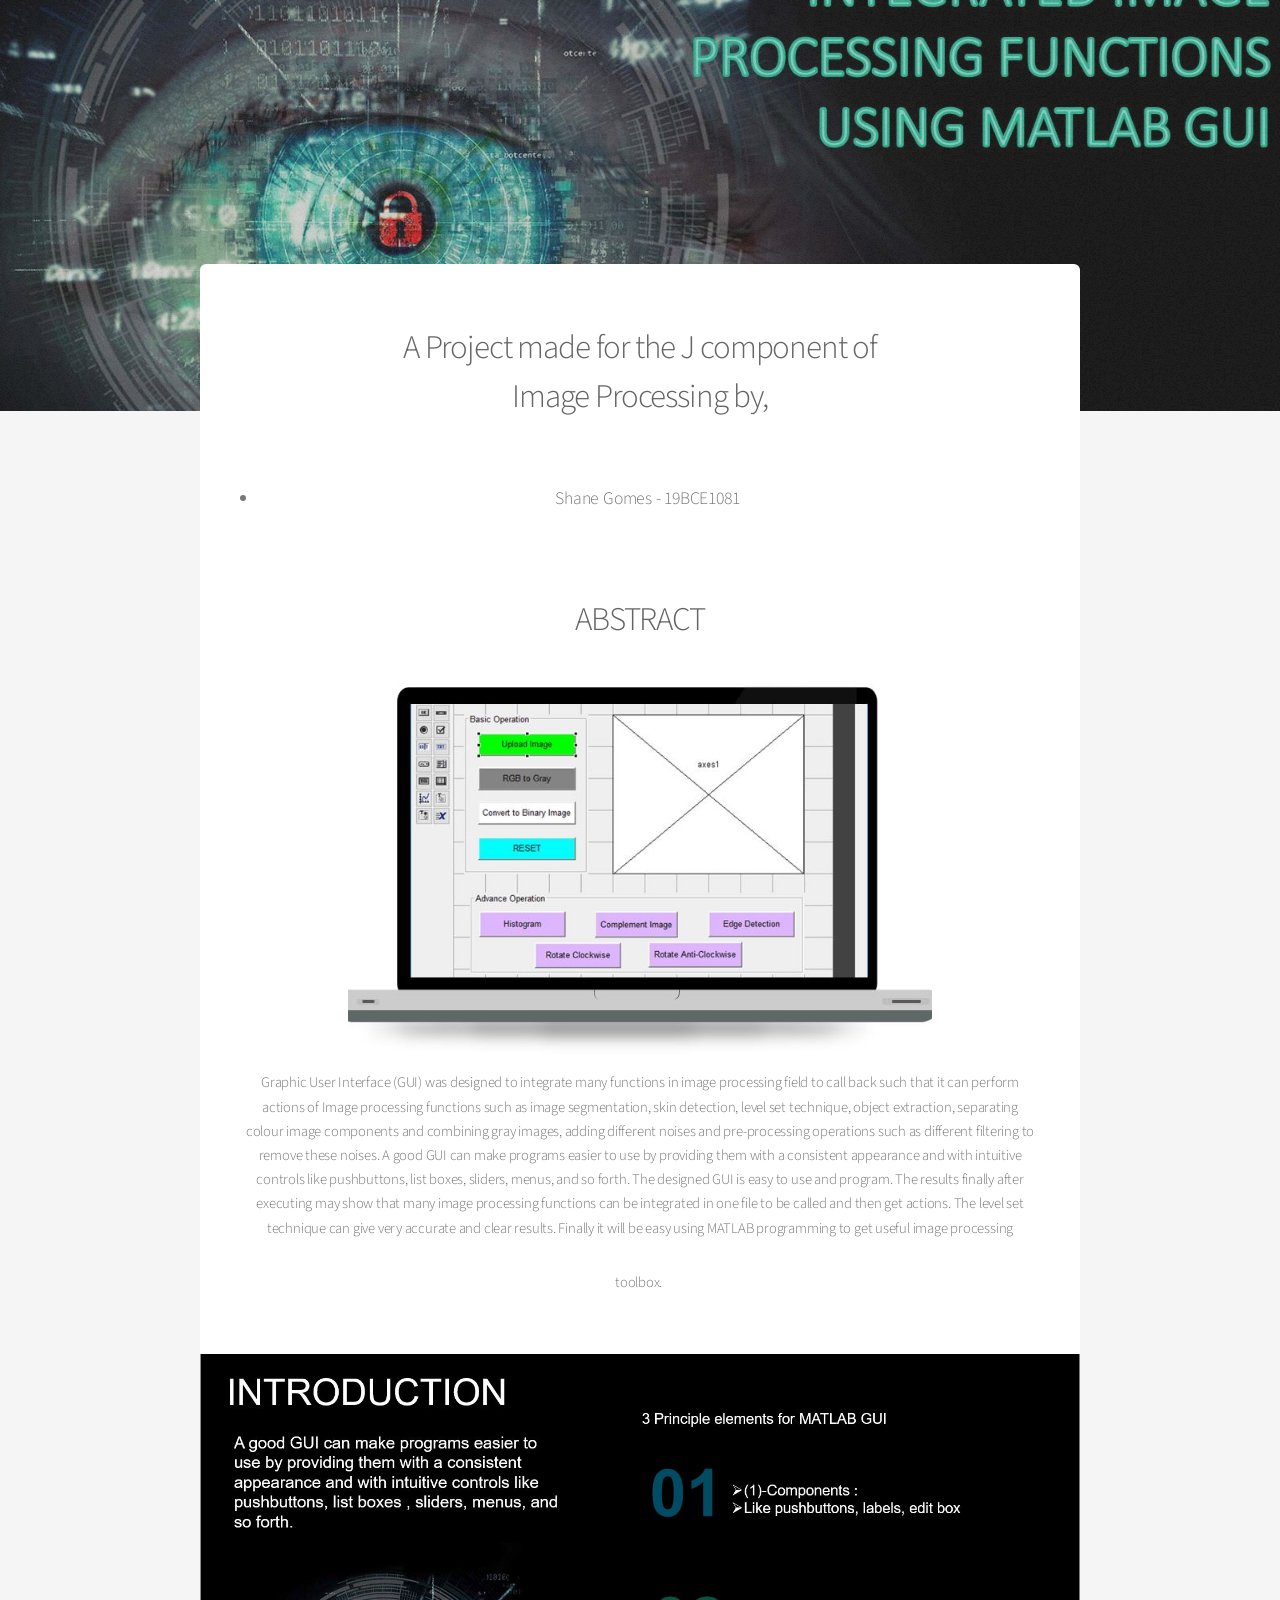
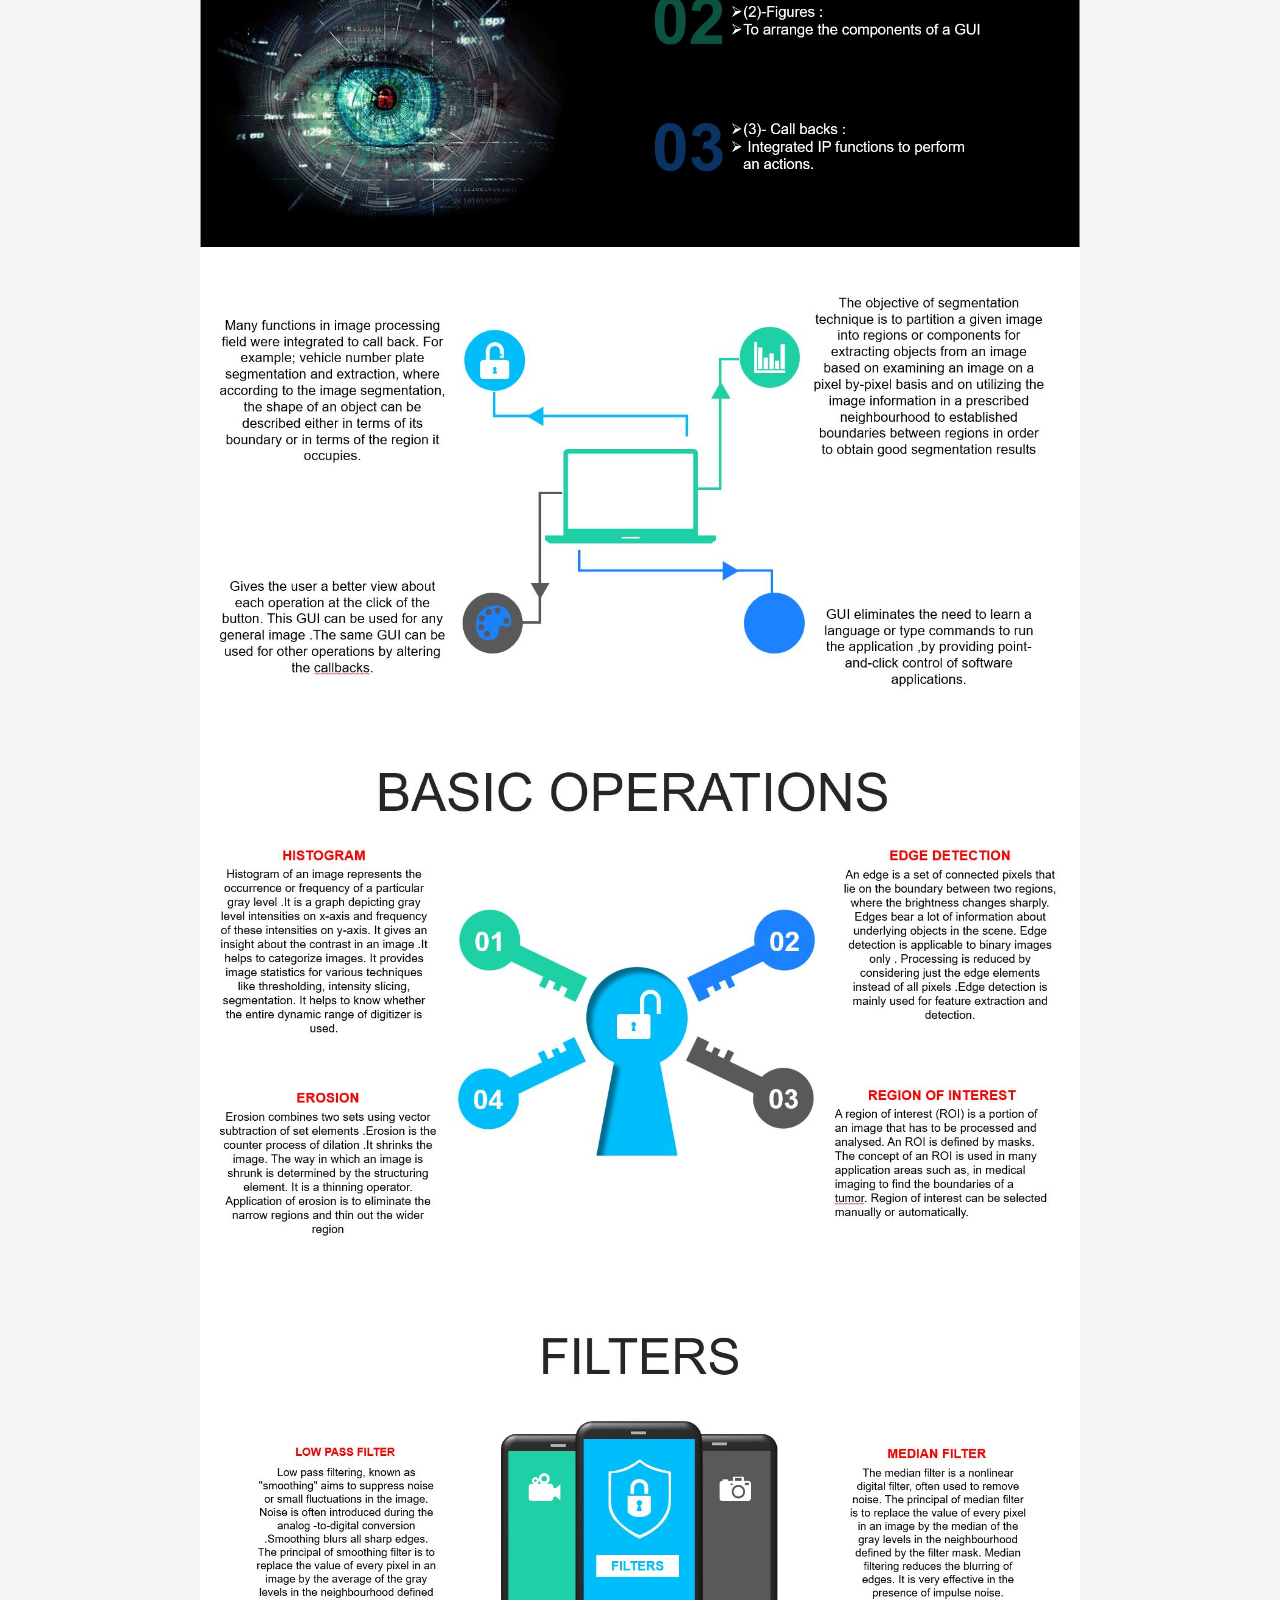
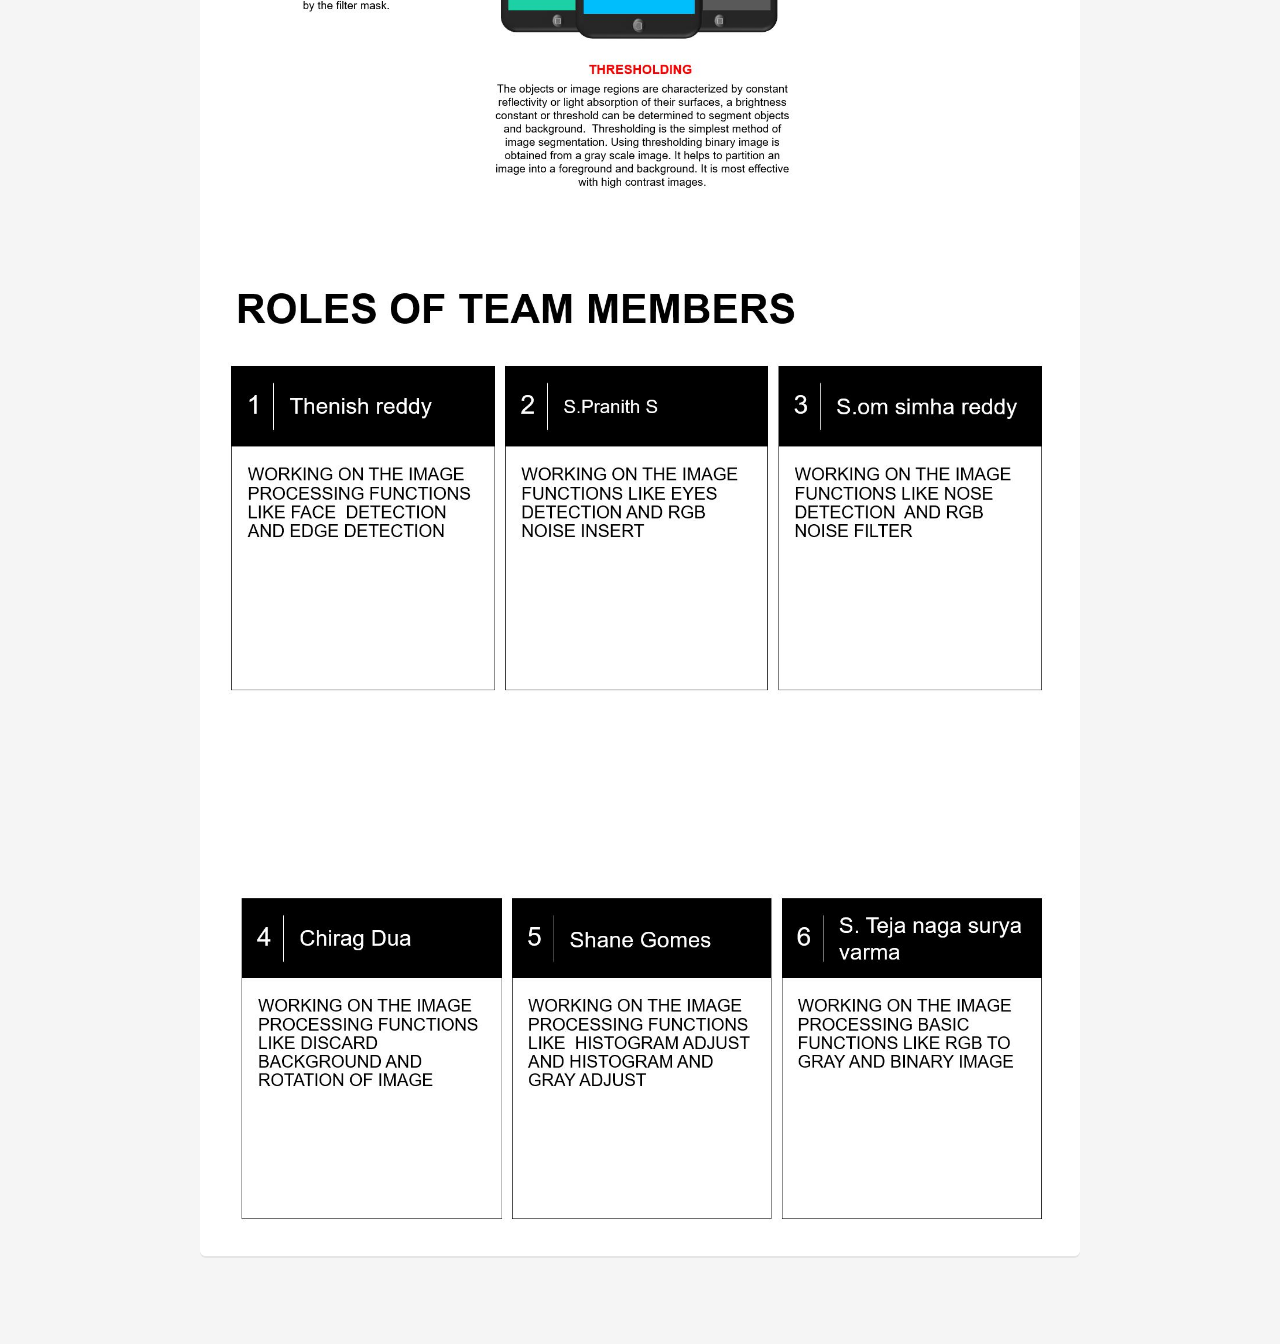
==== commit 9e8a3106: "file renames" ====
--- a/index.html
+++ b/index.html
@@ -43,12 +43,12 @@
 							</p>
 						</header>
 						
-						<span class="image featured"><img src="images/1.jpg" alt="" /></span>
-						<span class="image featured"><img src="images/2.jpg" alt="" /></span>
-						<span class="image featured"><img src="images/3.jpg" alt="" /></span>
-						<span class="image featured"><img src="images/4.jpg" alt="" /></span>
-						<span class="image featured"><img src="images/5.jpg" alt="" /></span>
-						<span class="image featured"><img src="images/6.jpg" alt="" /></span>
+						<span class="image featured"><img src="images/one.jpg" alt="" /></span>
+						<span class="image featured"><img src="images/two.jpg" alt="" /></span>
+						<span class="image featured"><img src="images/three.jpg" alt="" /></span>
+						<span class="image featured"><img src="images/four.jpg" alt="" /></span>
+						<span class="image featured"><img src="images/five.jpg" alt="" /></span>
+						<span class="image featured"><img src="images/six.jpg" alt="" /></span>
 					</section>
 
 					
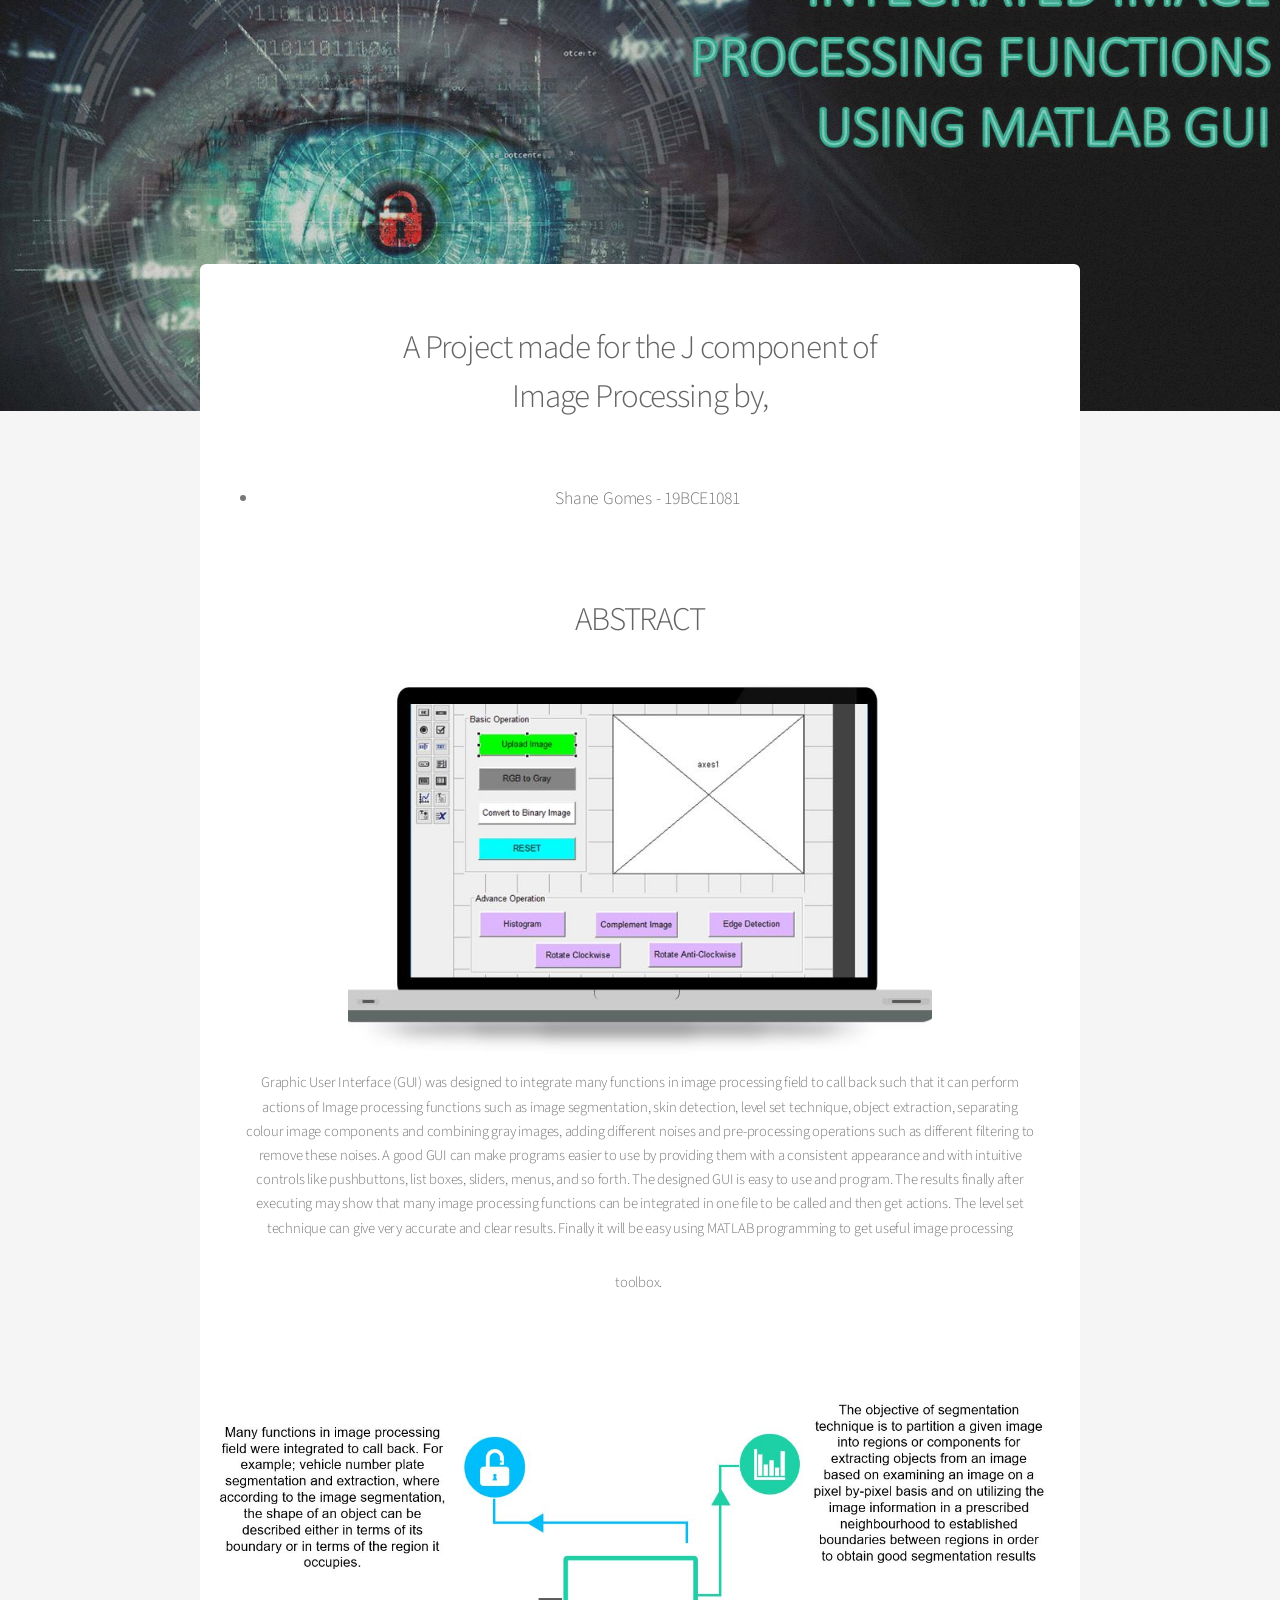
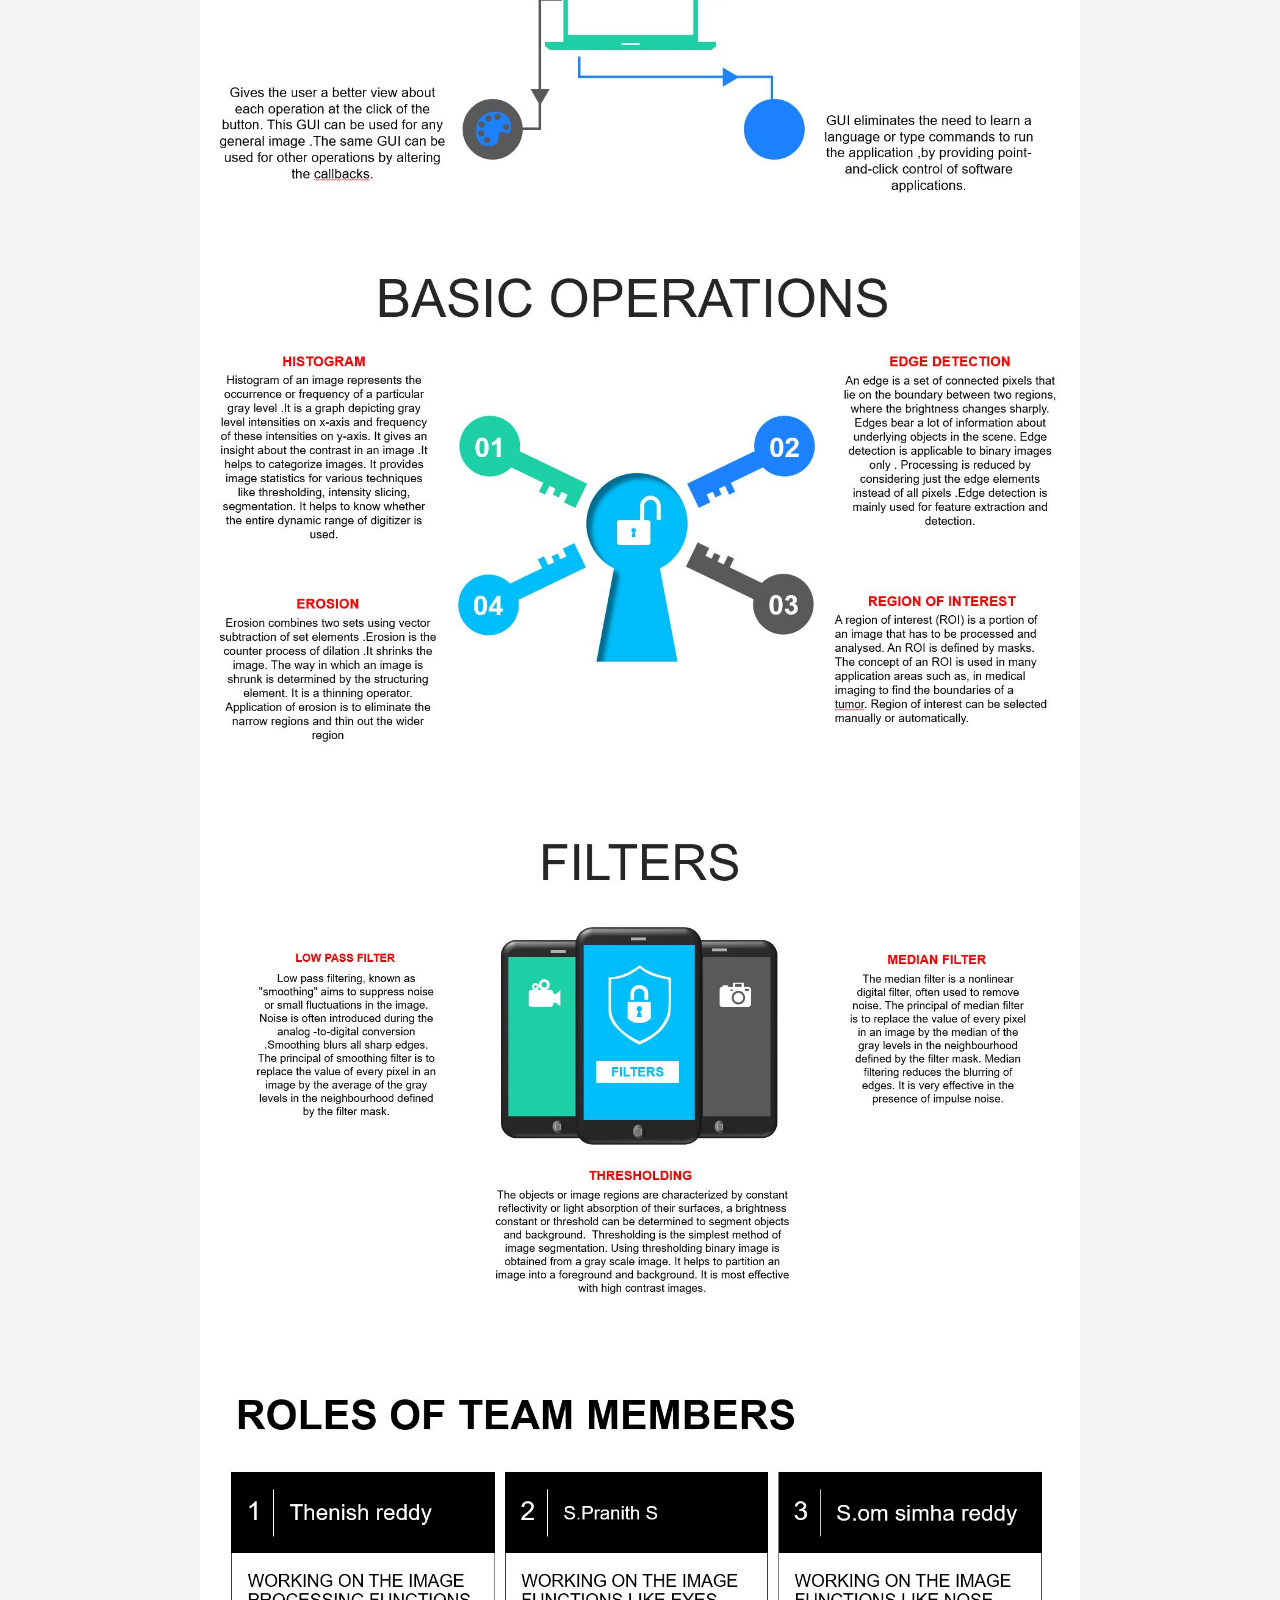
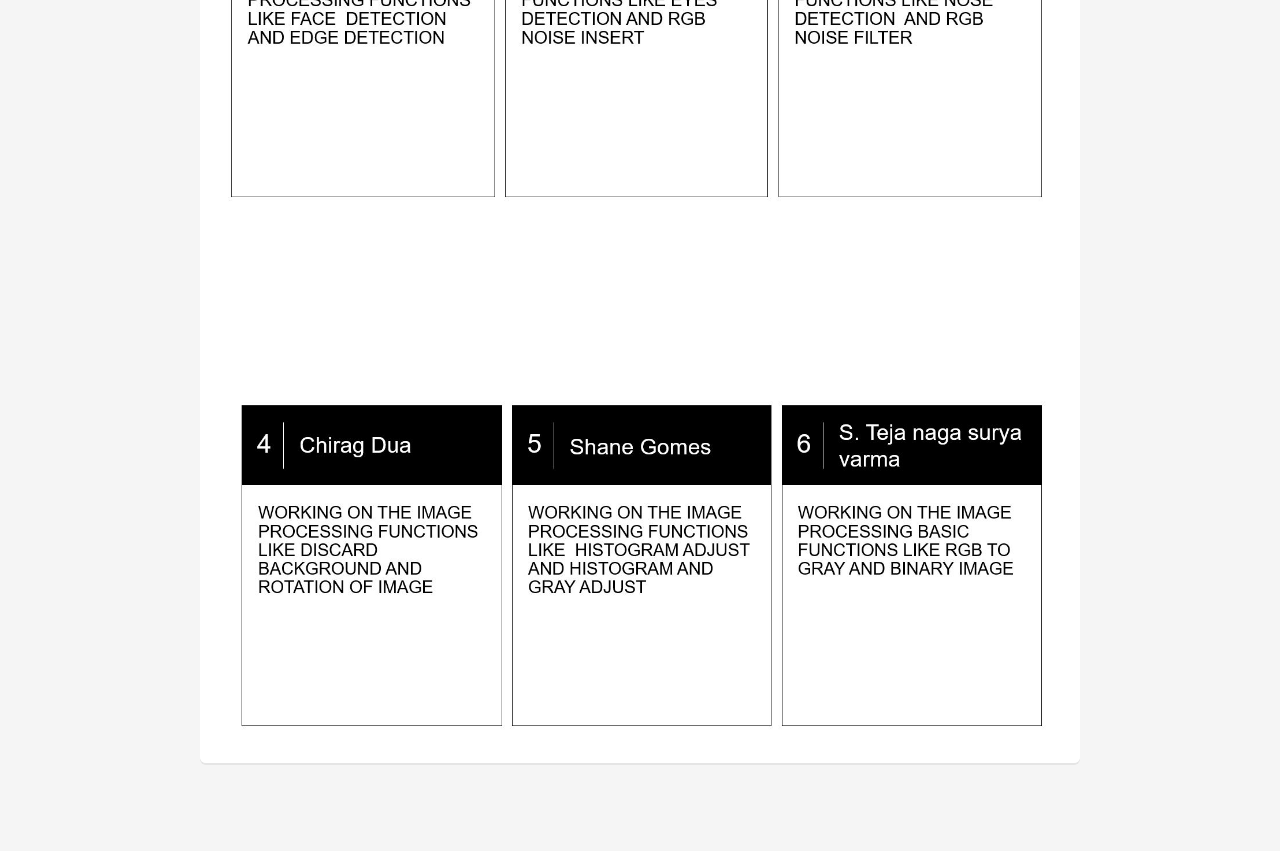
==== commit 26a5a264: "t" ====
--- a/index.html
+++ b/index.html
@@ -43,7 +43,7 @@
 							</p>
 						</header>
 						
-						<span class="image featured"><img src="images/one.jpg" alt="" /></span>
+						<span class="image featured"><img src="images/one.JPG" alt="" /></span>
 						<span class="image featured"><img src="images/two.jpg" alt="" /></span>
 						<span class="image featured"><img src="images/three.jpg" alt="" /></span>
 						<span class="image featured"><img src="images/four.jpg" alt="" /></span>
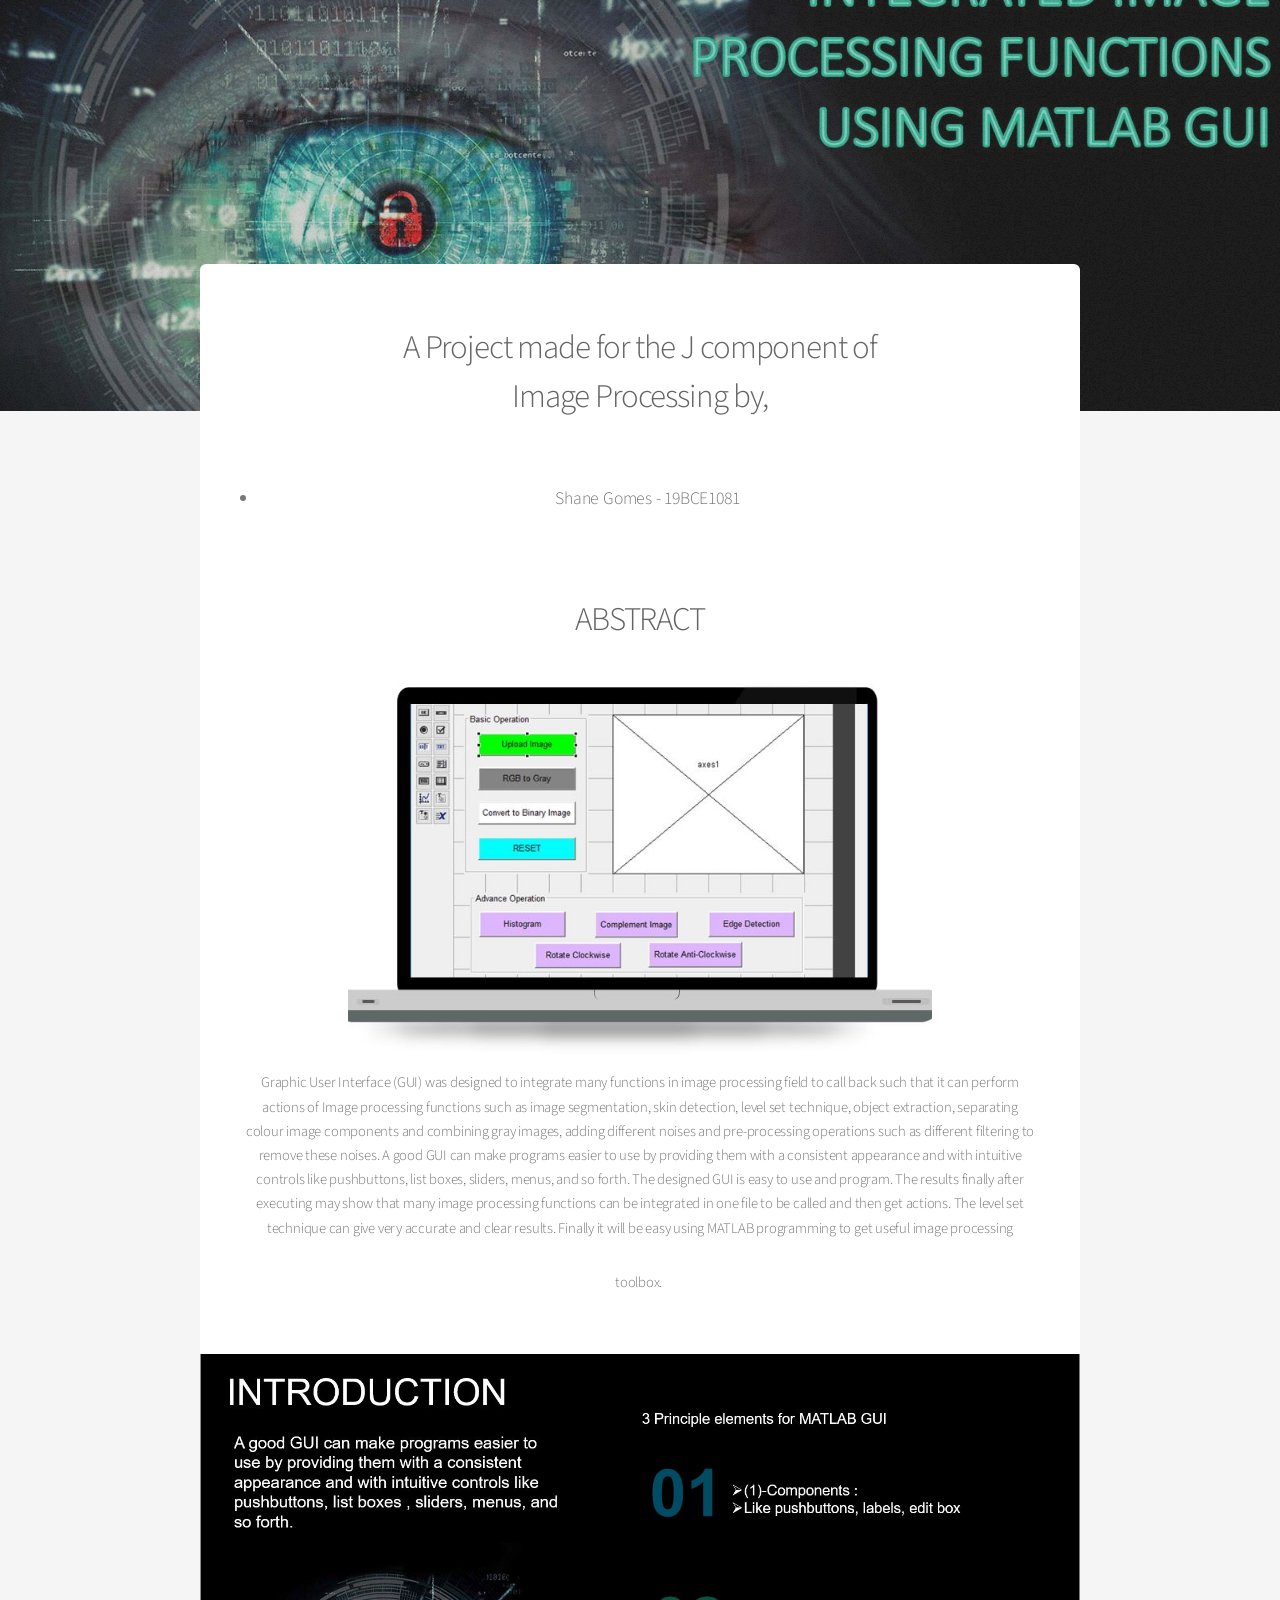
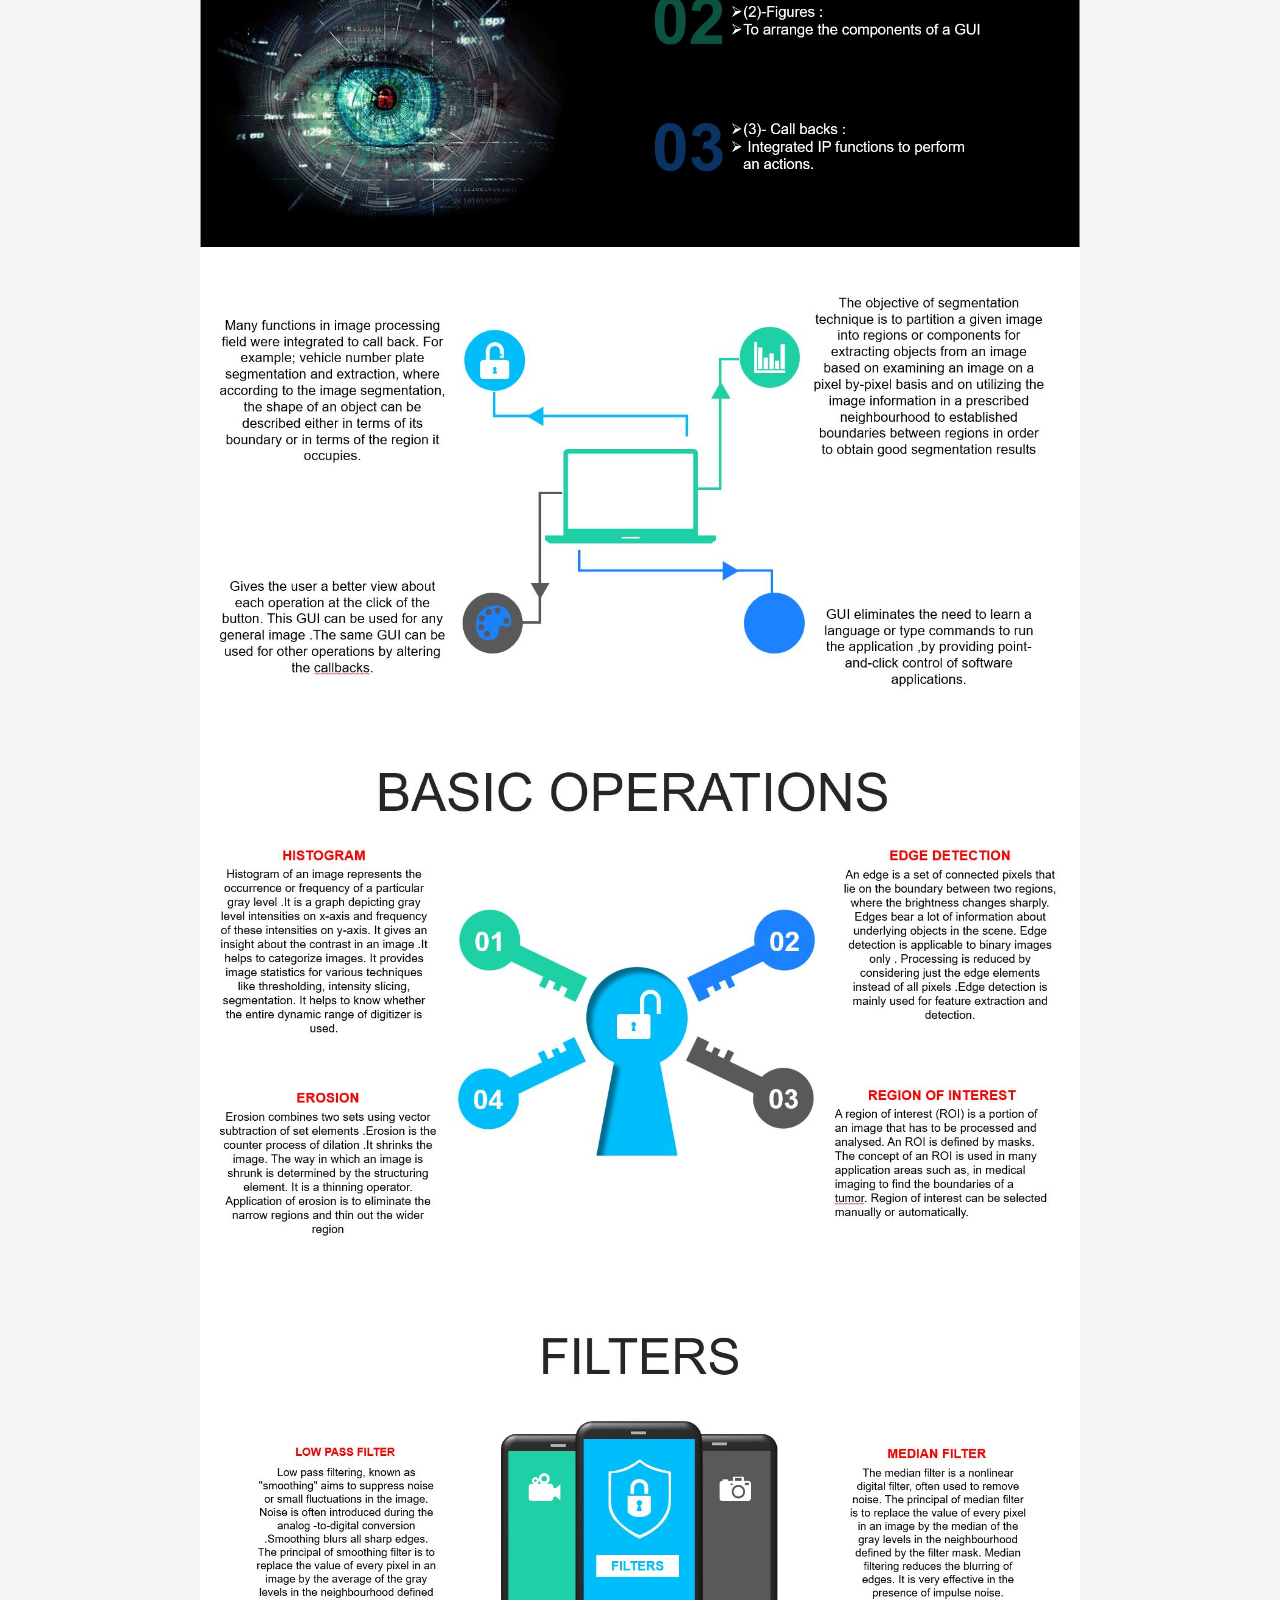
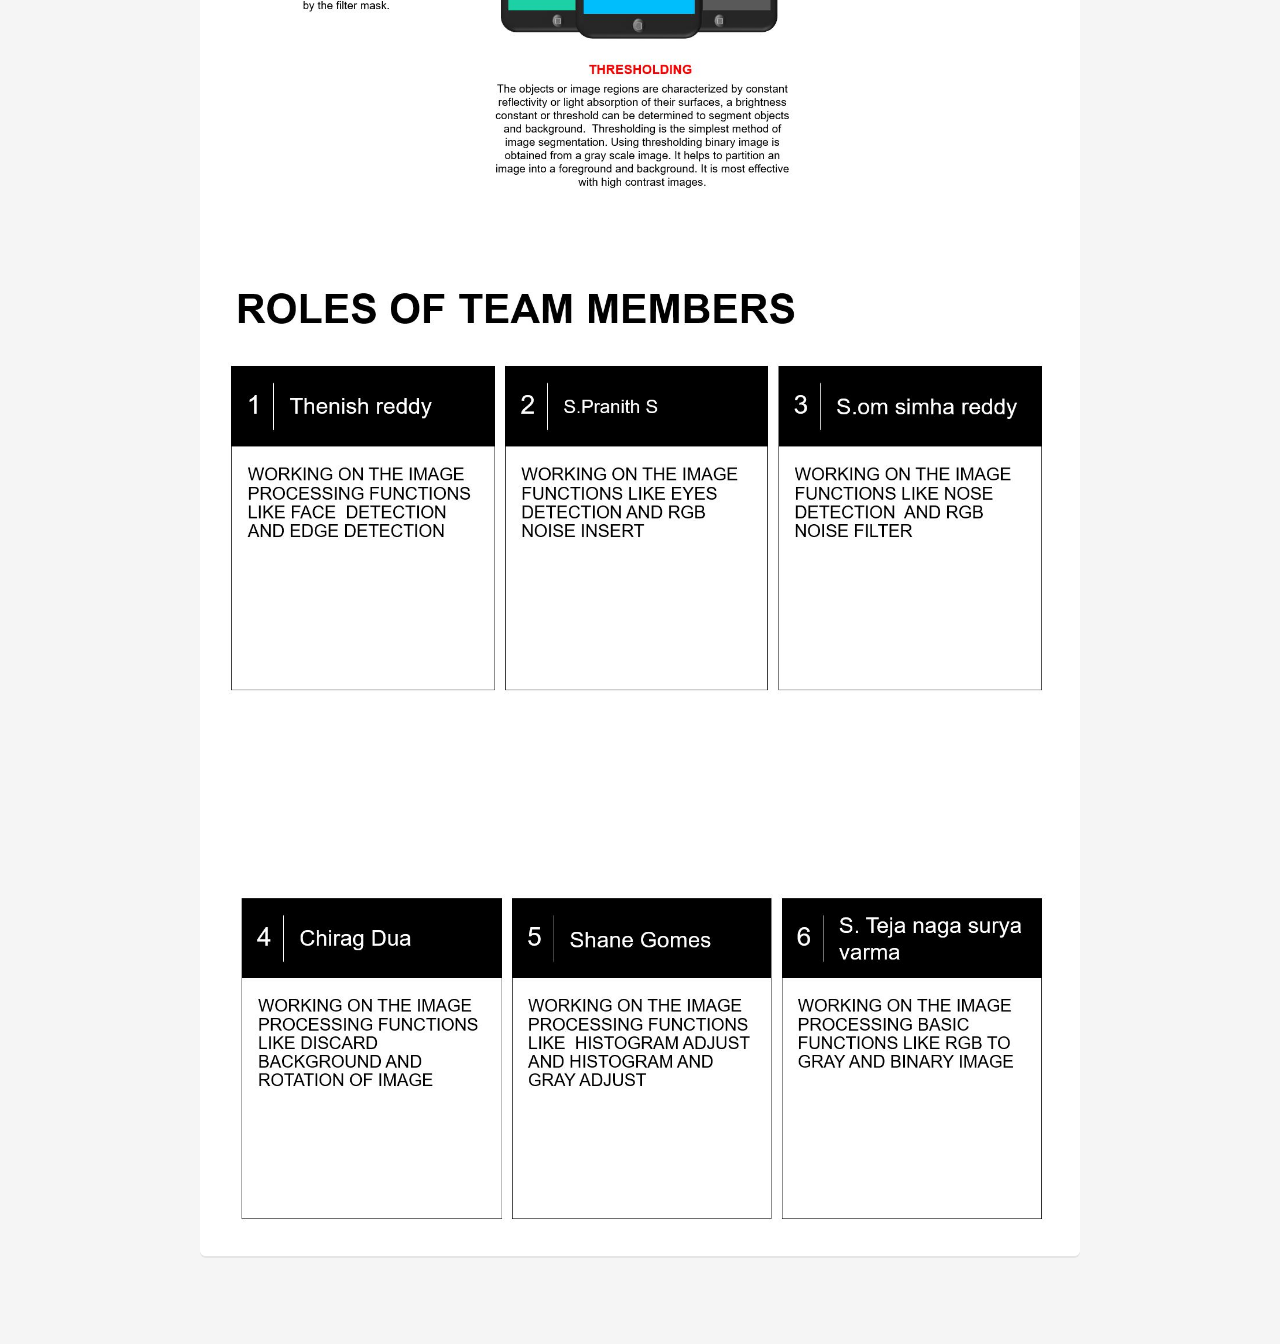
==== commit 1acf80db: "rev t" ====
--- a/index.html
+++ b/index.html
@@ -43,7 +43,7 @@
 							</p>
 						</header>
 						
-						<span class="image featured"><img src="images/one.JPG" alt="" /></span>
+						<span class="image featured"><img src="images/one.jpg" alt="" /></span>
 						<span class="image featured"><img src="images/two.jpg" alt="" /></span>
 						<span class="image featured"><img src="images/three.jpg" alt="" /></span>
 						<span class="image featured"><img src="images/four.jpg" alt="" /></span>
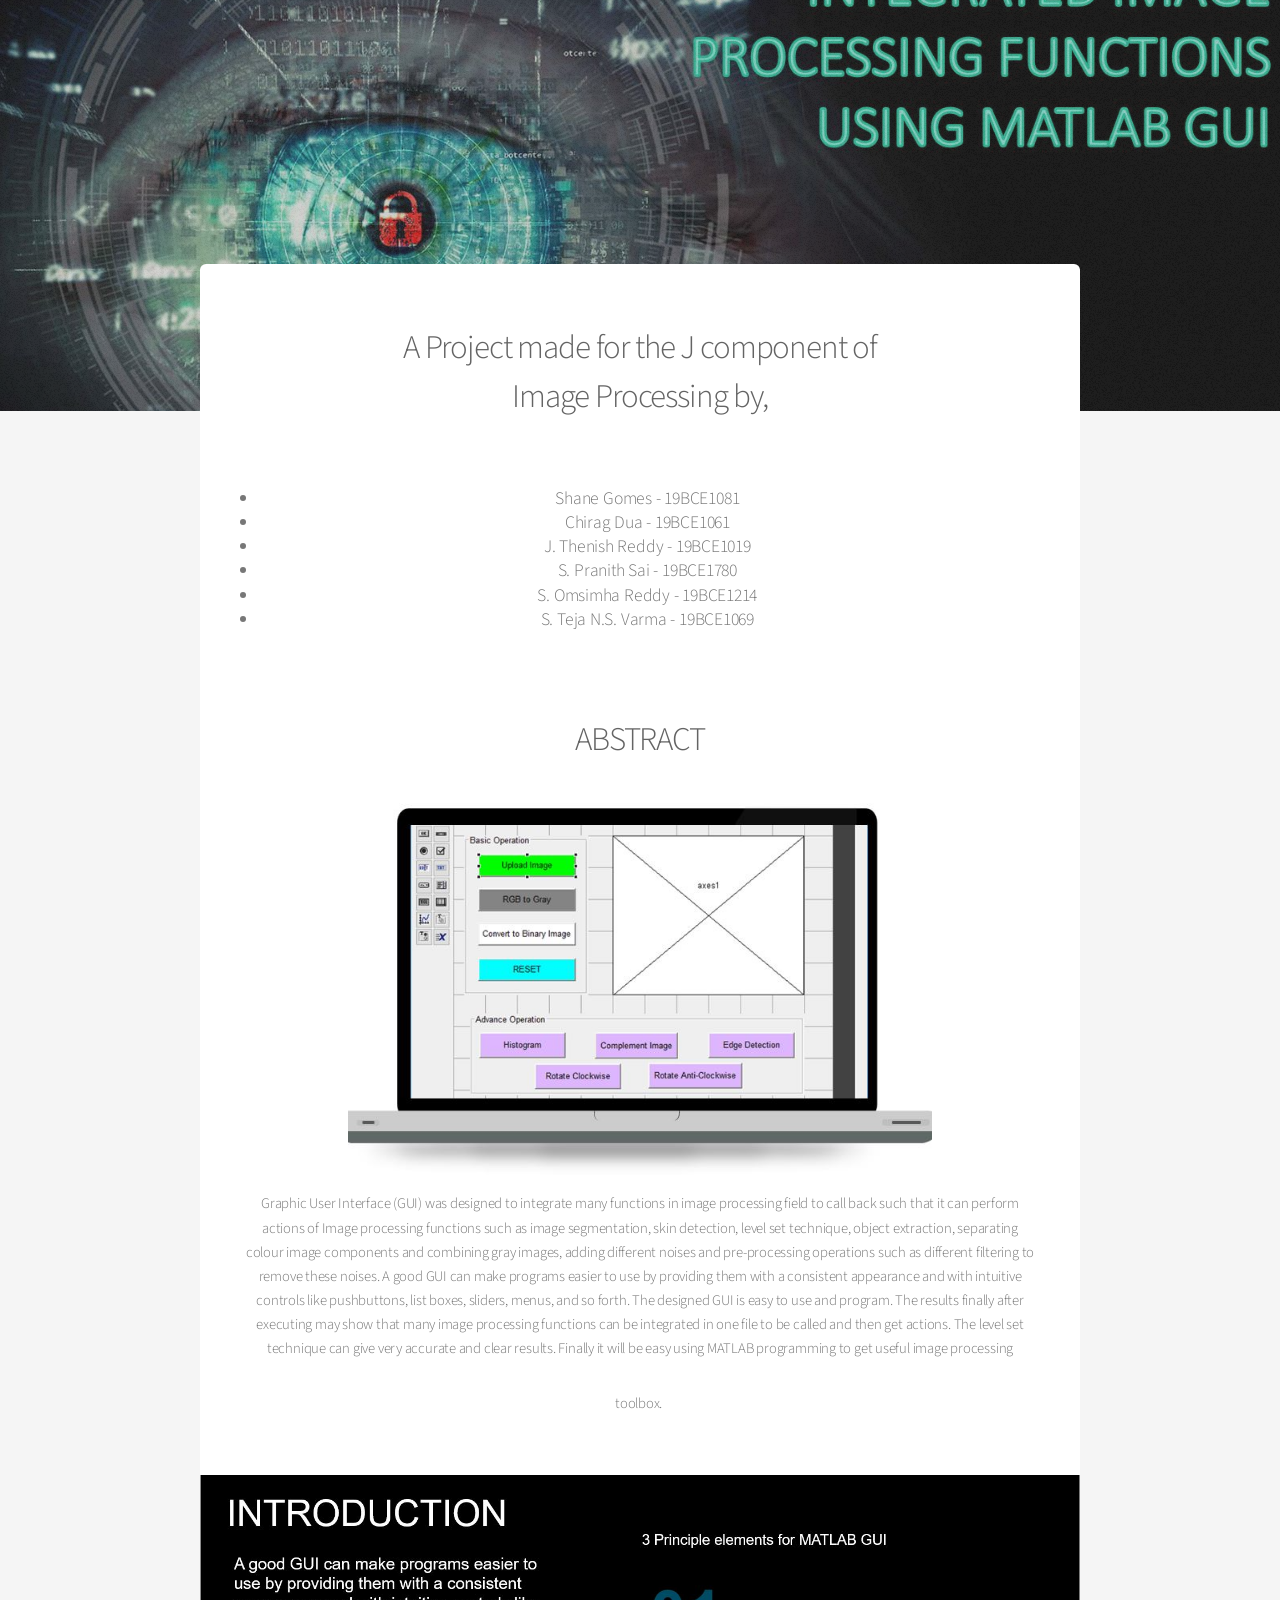
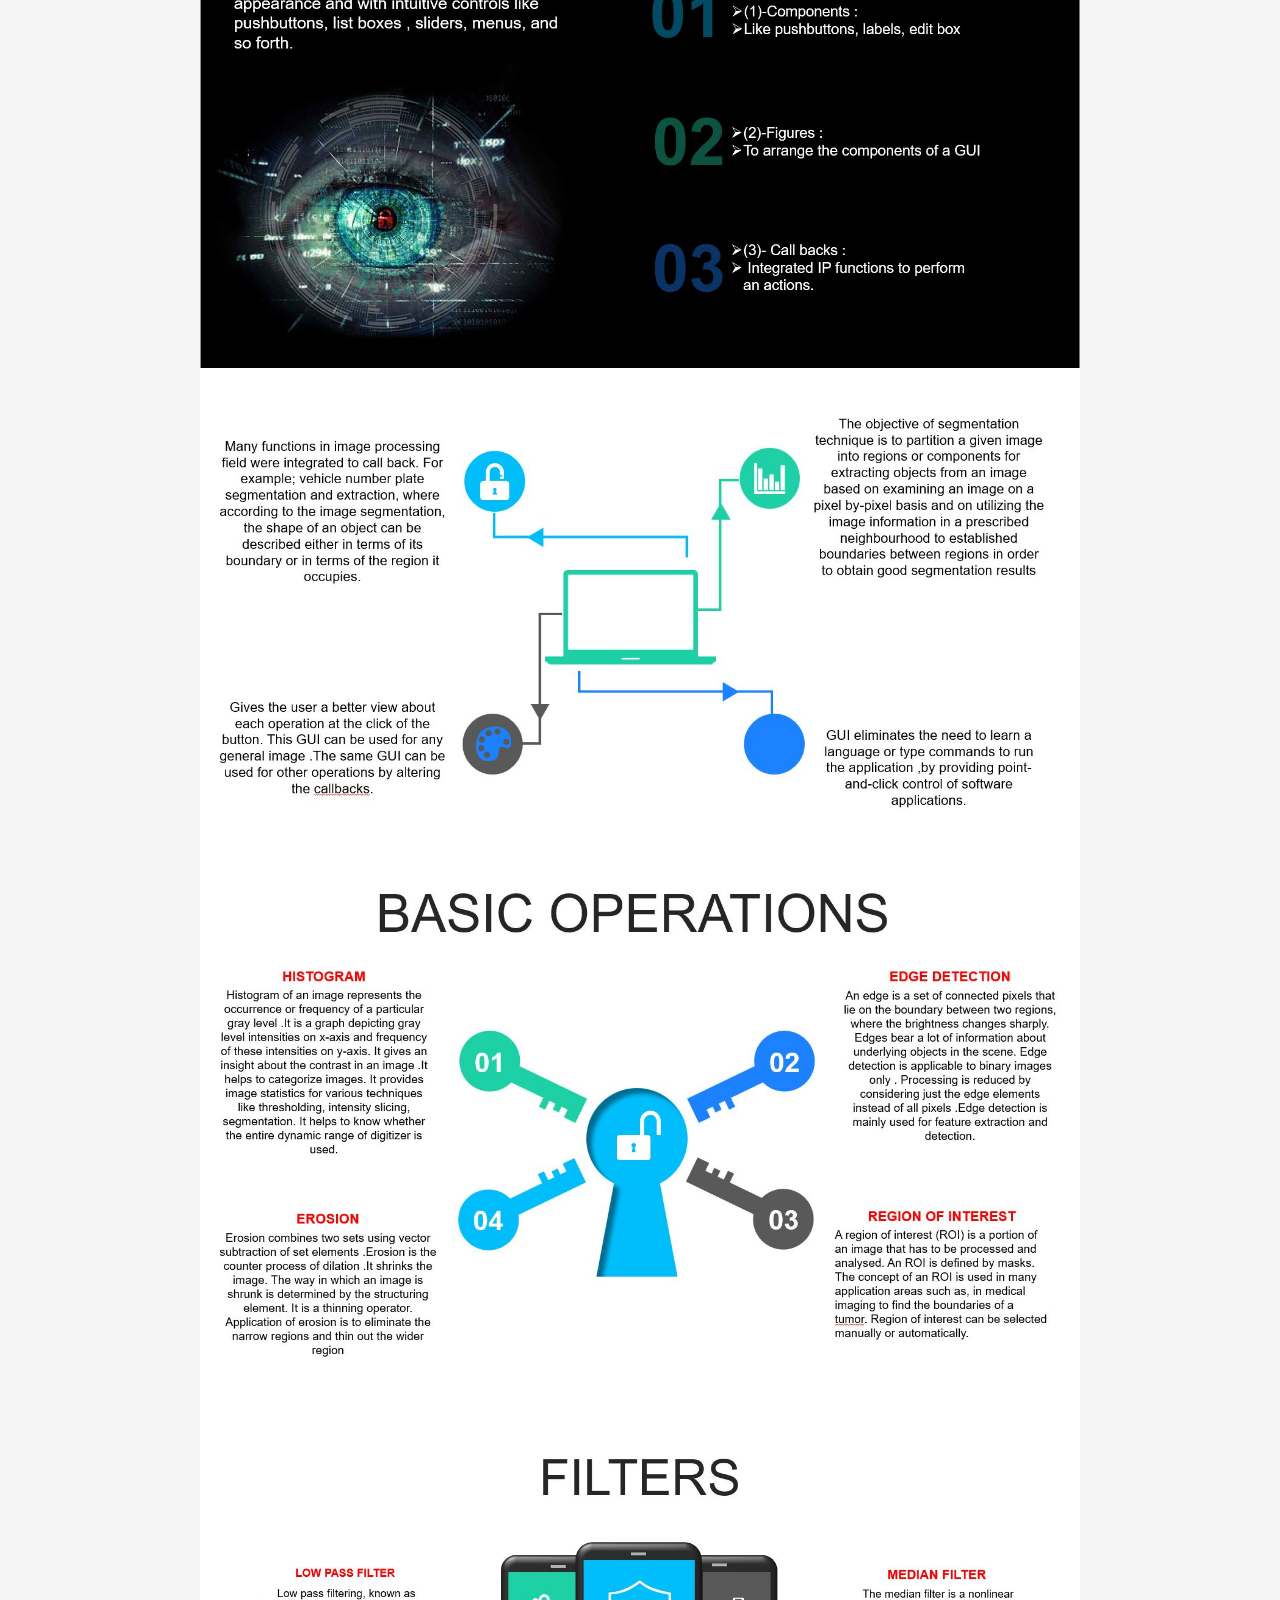
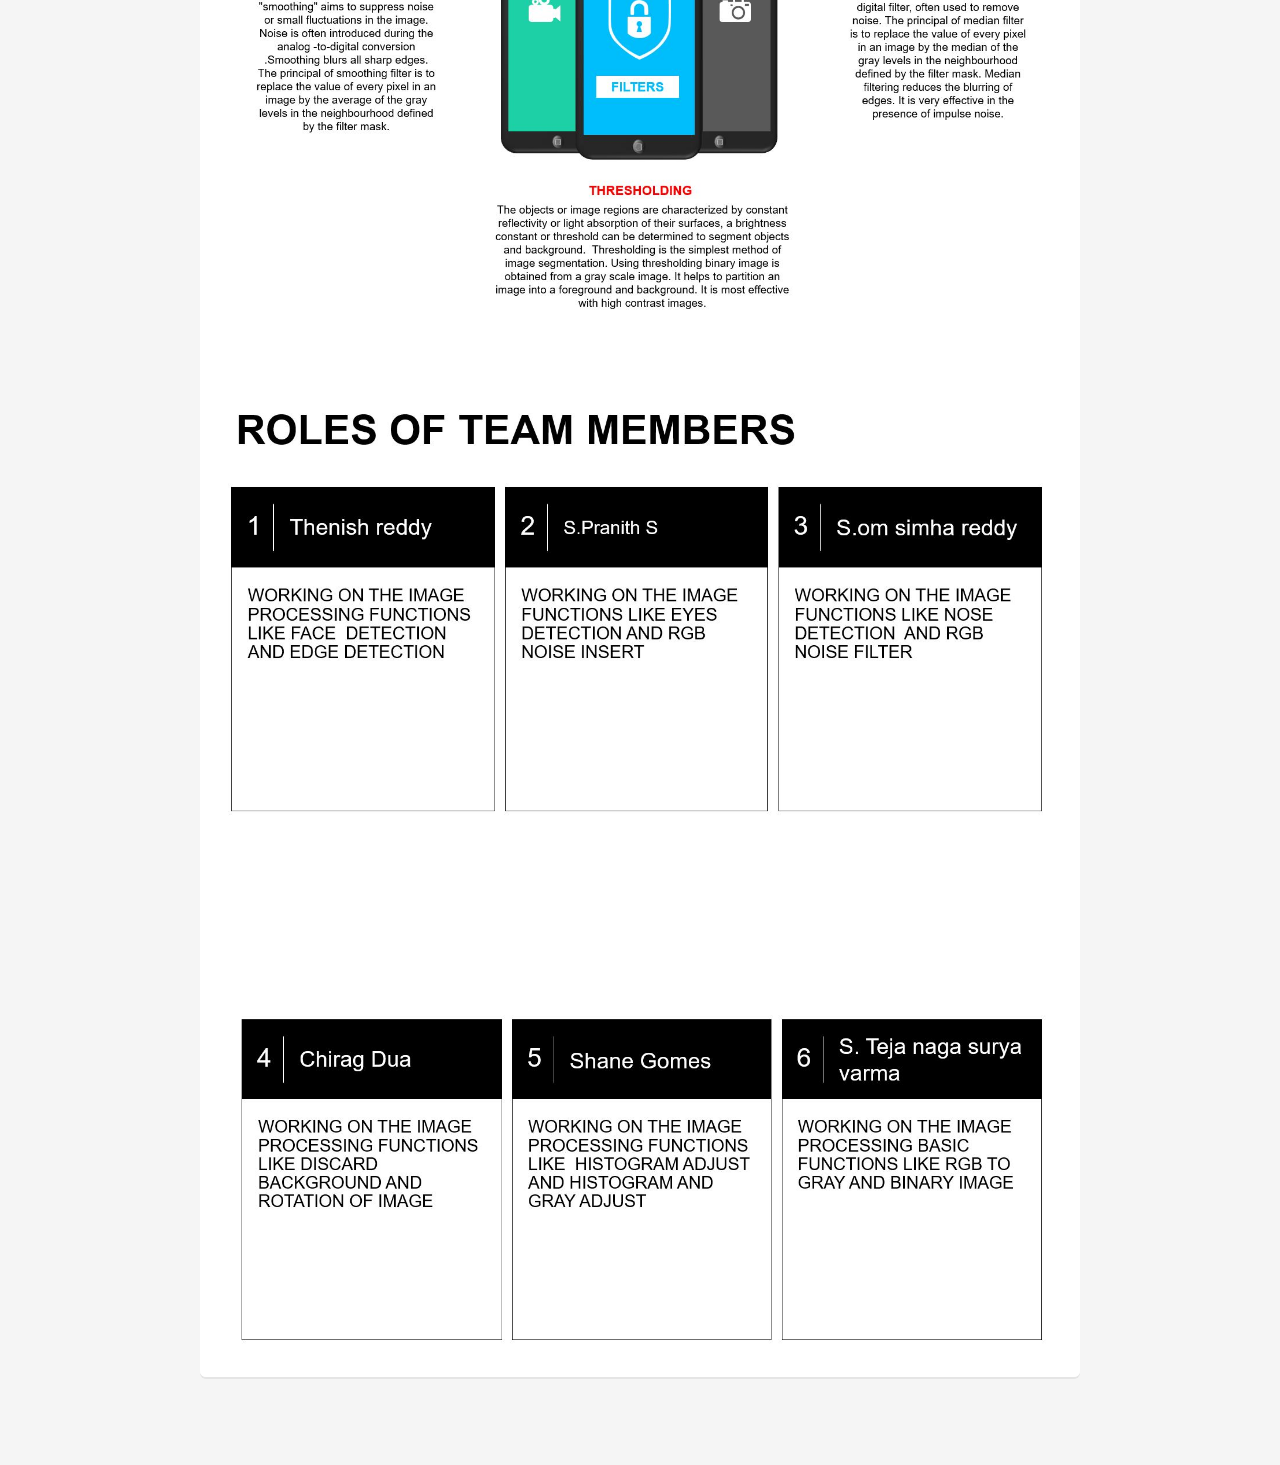
==== commit 0da56e4d: "names added" ====
--- a/index.html
+++ b/index.html
@@ -26,8 +26,22 @@
 							</h2>
 							<p><ul>
 								<li>
-									
 									Shane Gomes - 19BCE1081
+								</li>
+								<li>
+									Chirag Dua - 19BCE1061
+								</li>
+								<li>
+									J. Thenish Reddy - 19BCE1019
+								</li>
+								<li>
+									S. Pranith Sai - 19BCE1780 
+								</li>
+								<li>
+									S. Omsimha Reddy - 19BCE1214
+								</li>
+								<li>
+									S. Teja N.S. Varma - 19BCE1069
 								</li>
 							</ul>
 						
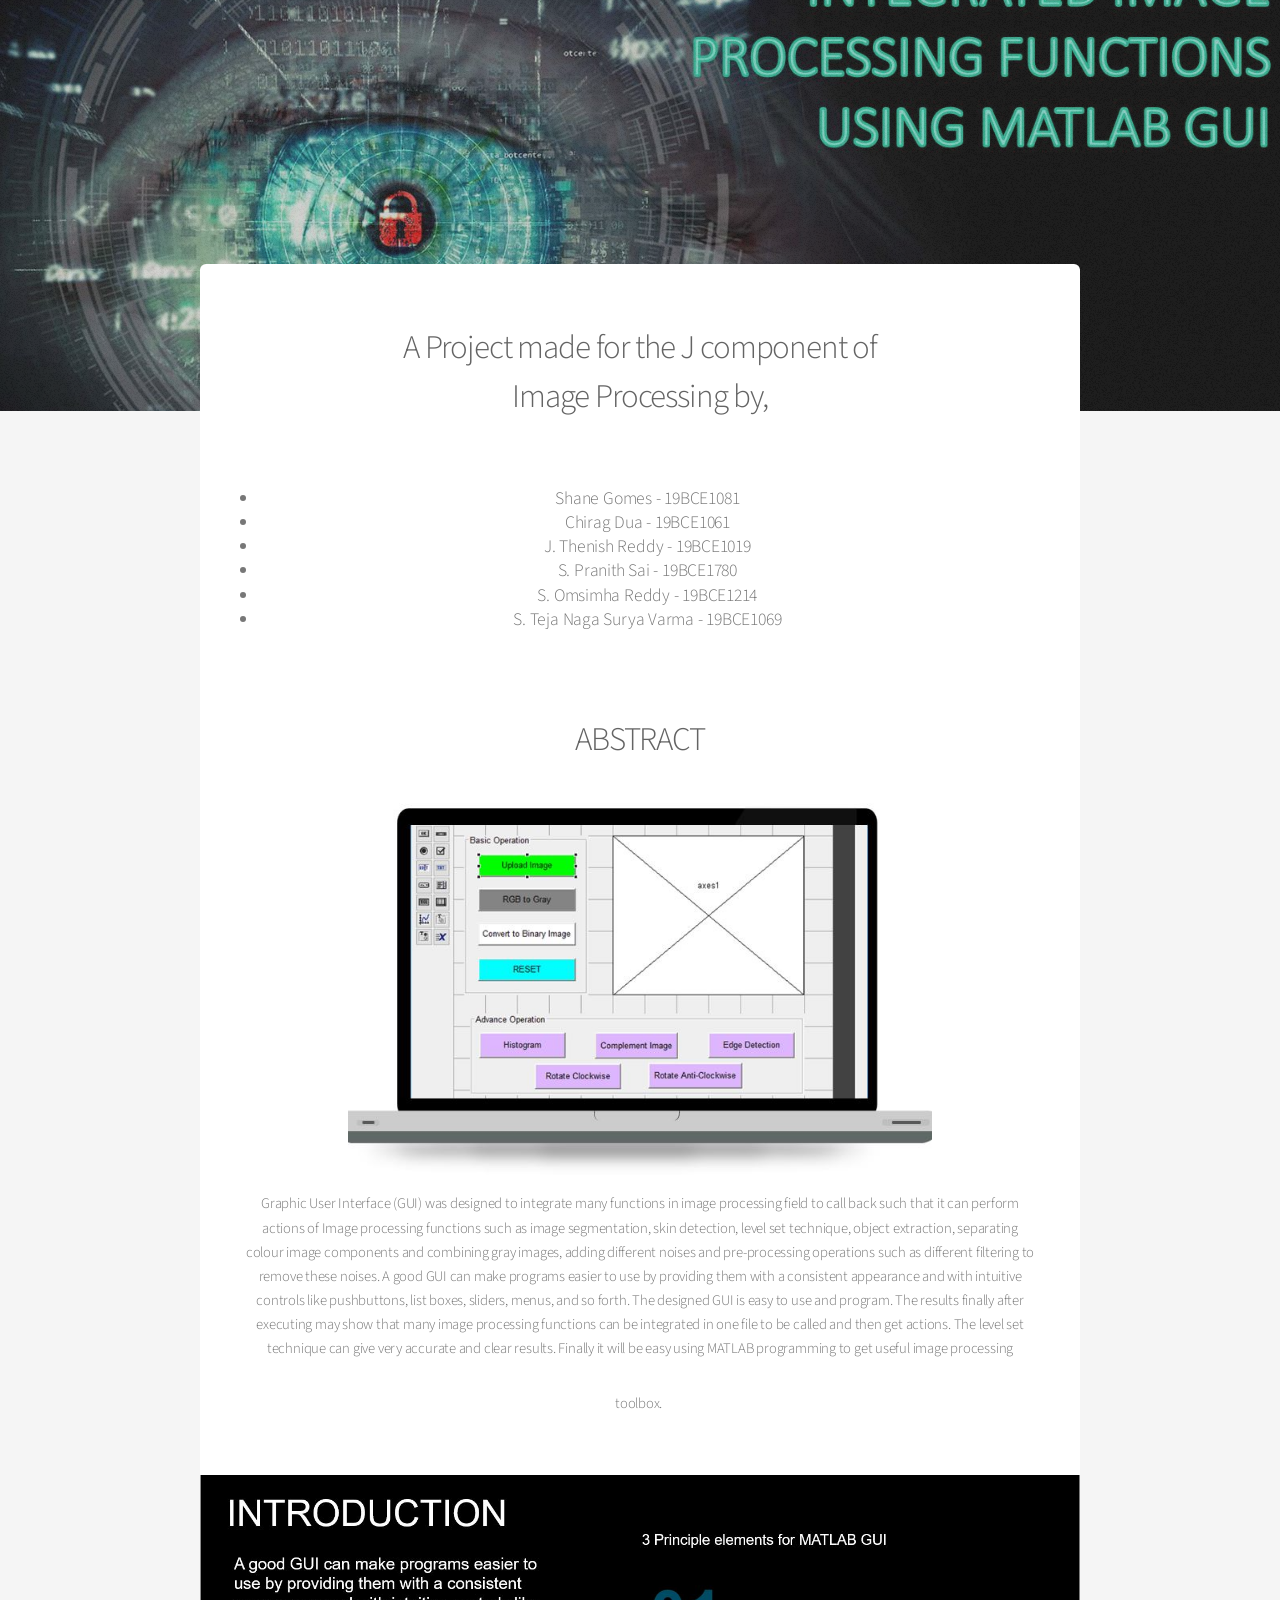
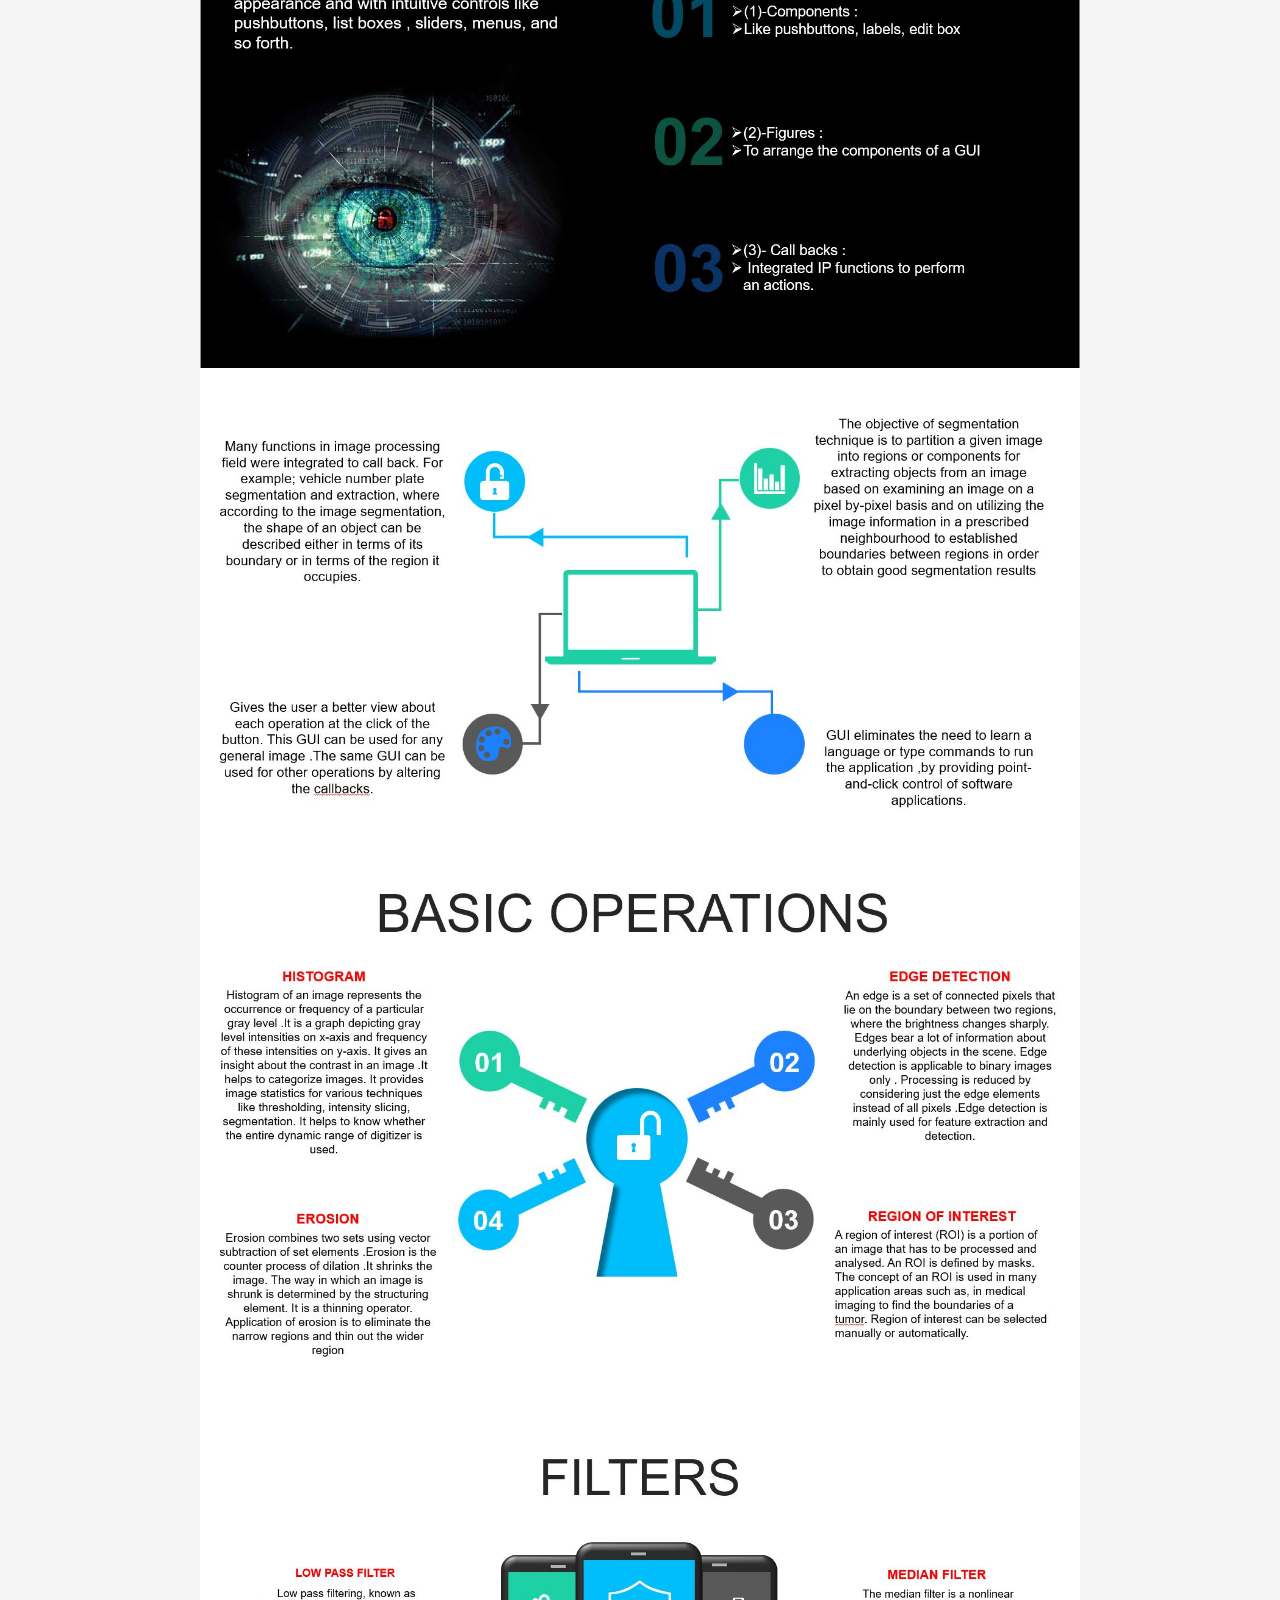
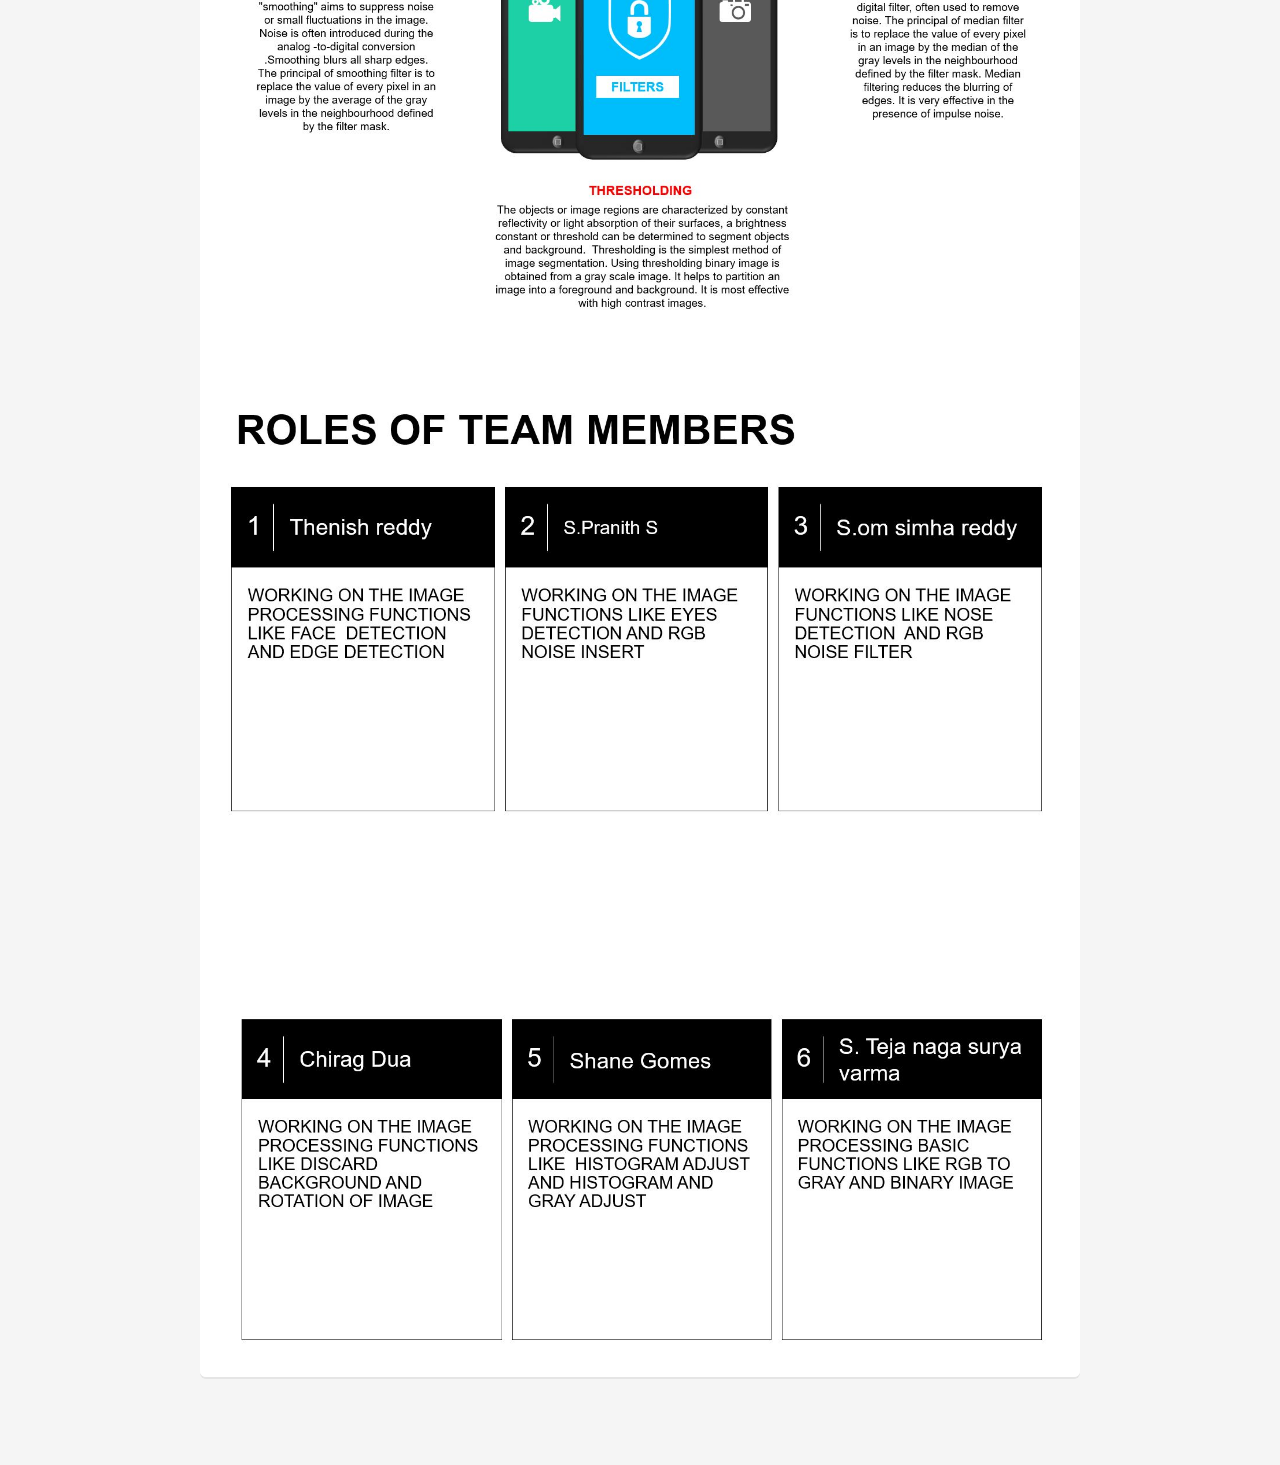
==== commit 98af3f11: "names updated" ====
--- a/index.html
+++ b/index.html
@@ -41,7 +41,7 @@
 									S. Omsimha Reddy - 19BCE1214
 								</li>
 								<li>
-									S. Teja N.S. Varma - 19BCE1069
+									S. Teja Naga Surya Varma - 19BCE1069
 								</li>
 							</ul>
 						
@@ -81,4 +81,4 @@
 			<script src="assets/js/main.js"></script>
 
 	</body>
-</html>+</html>
